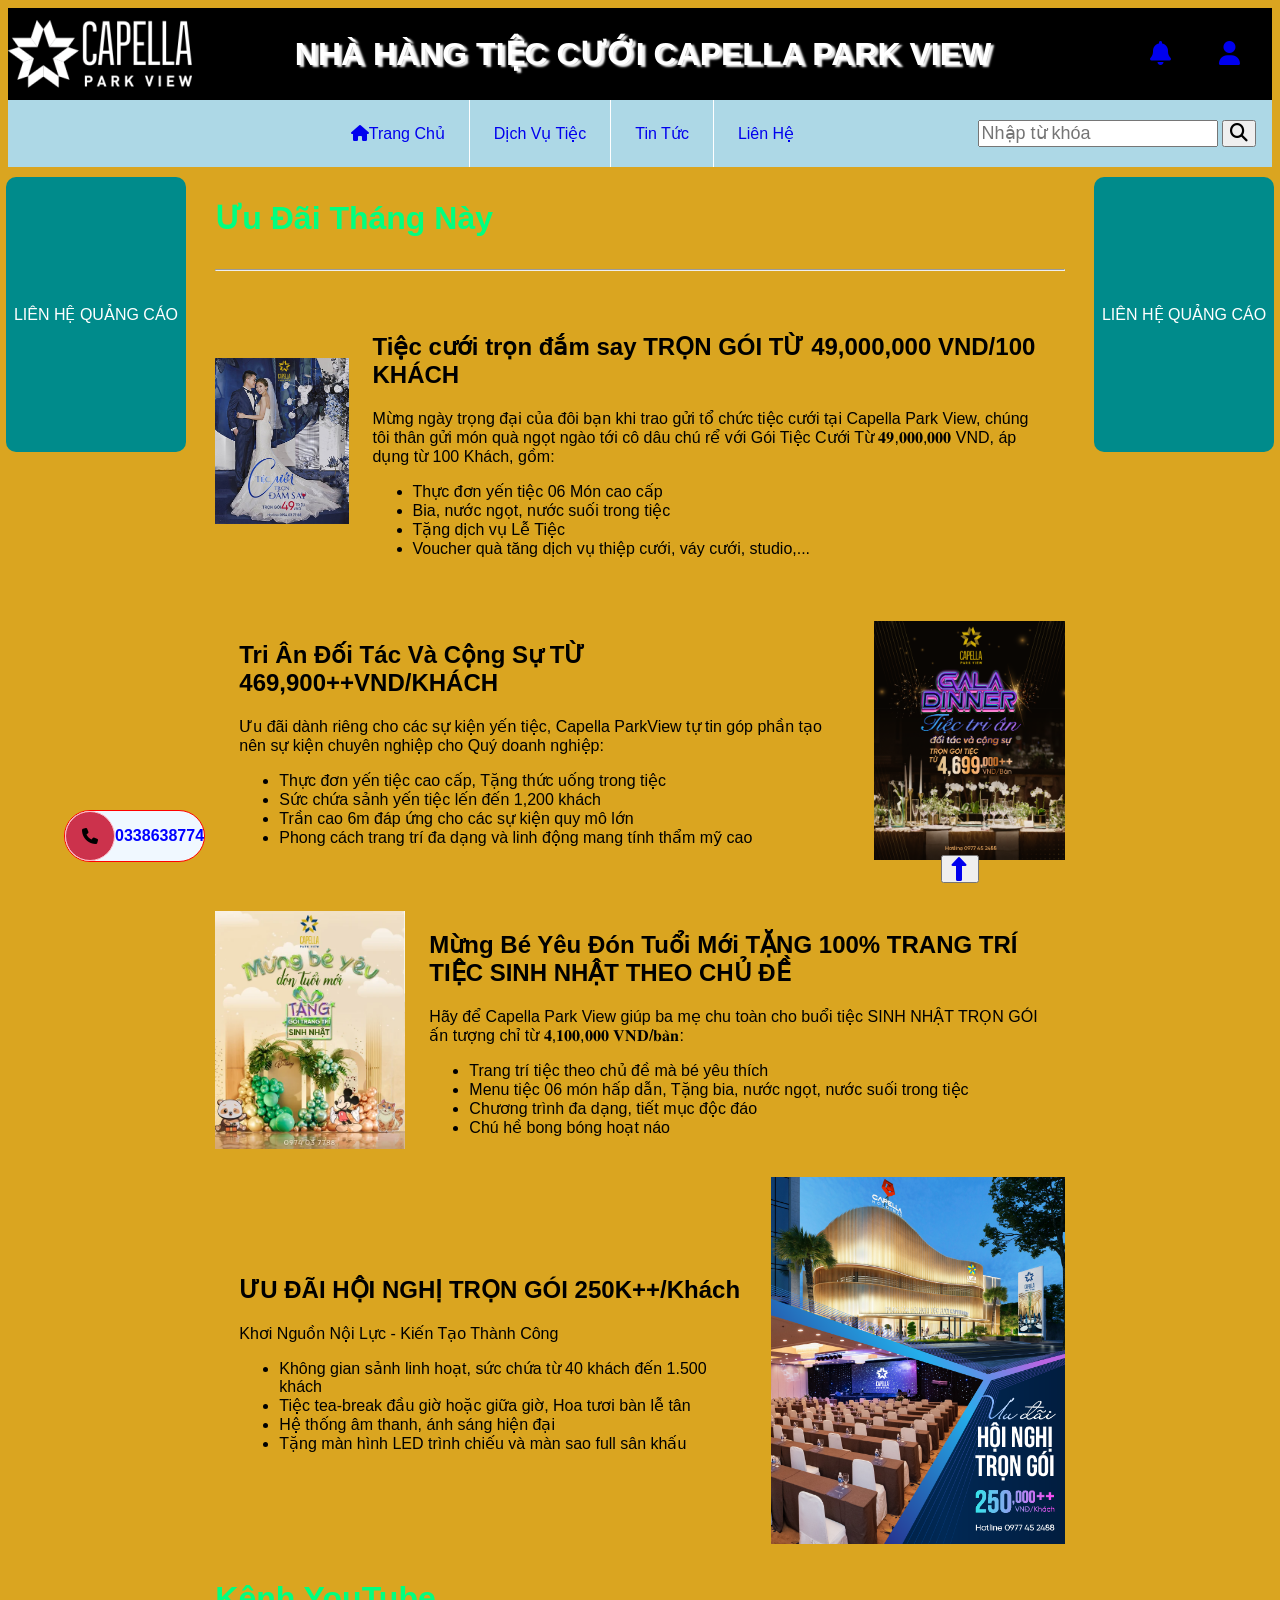
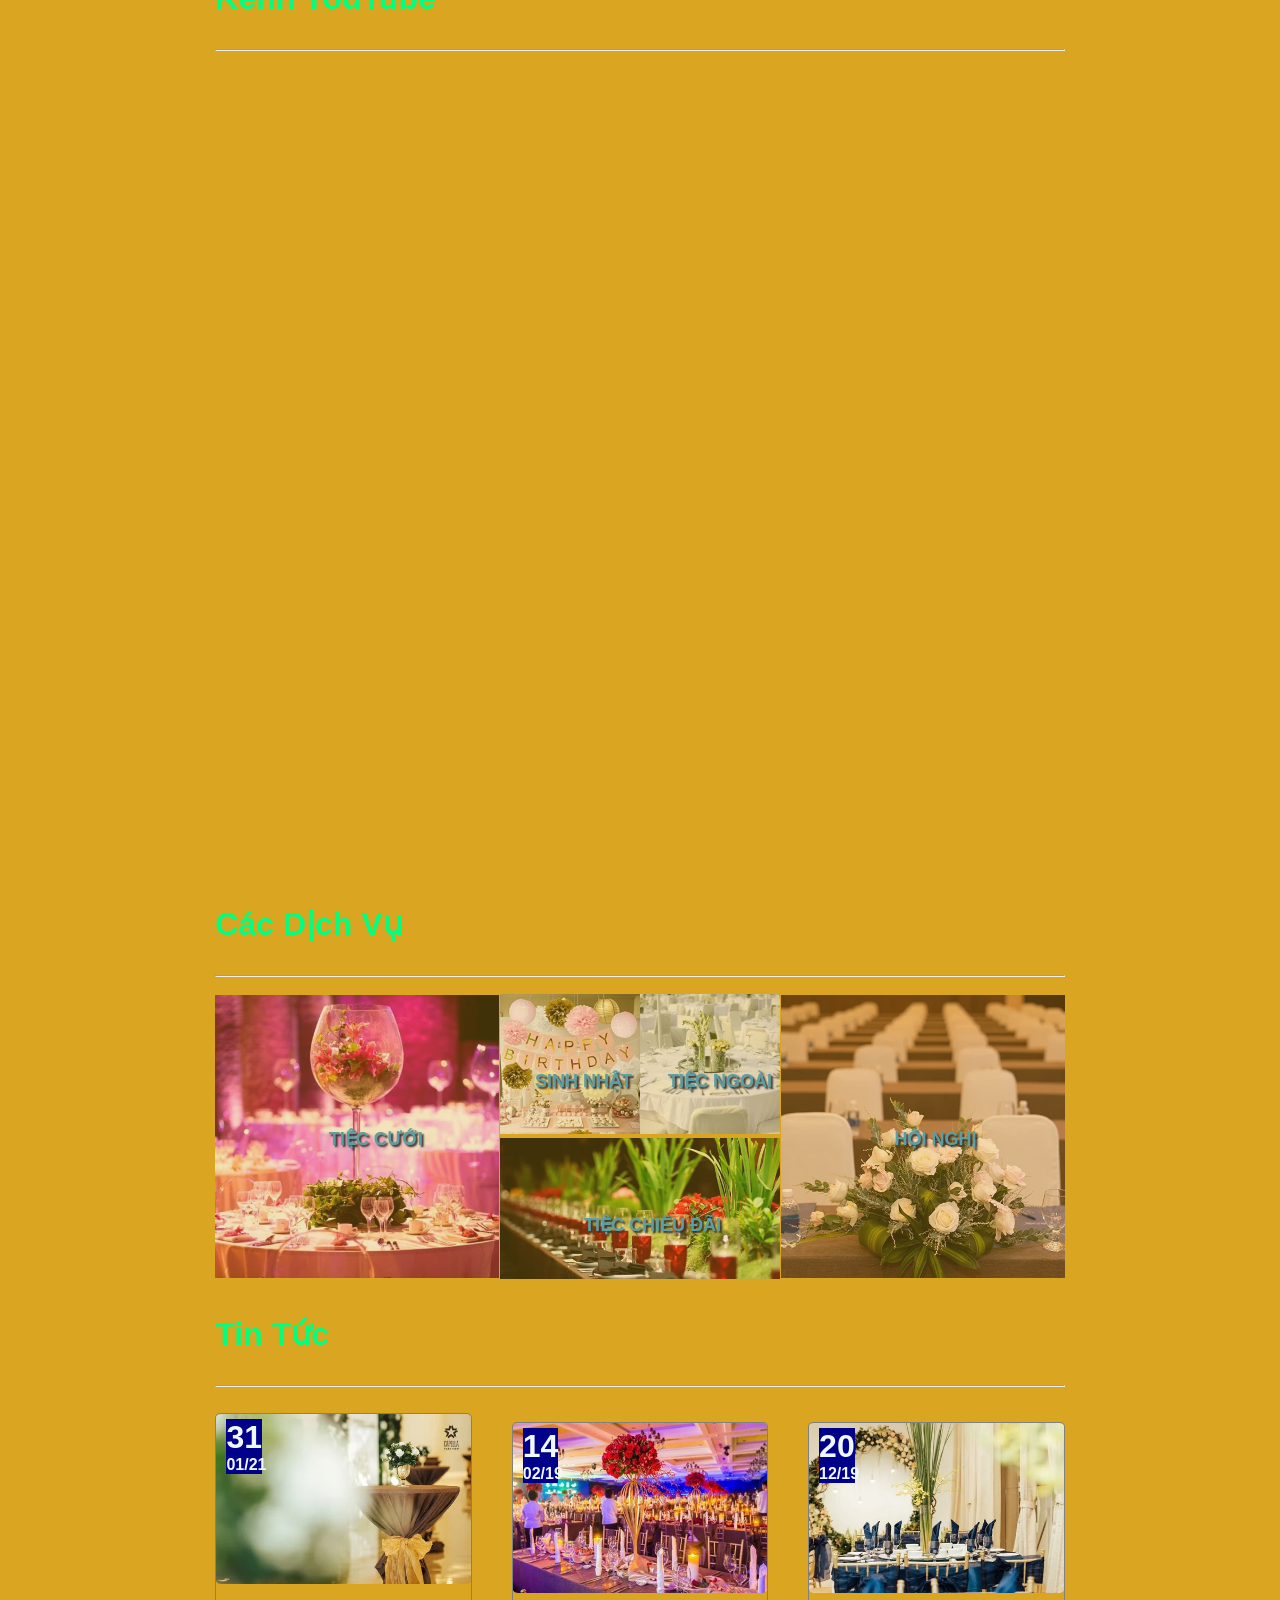
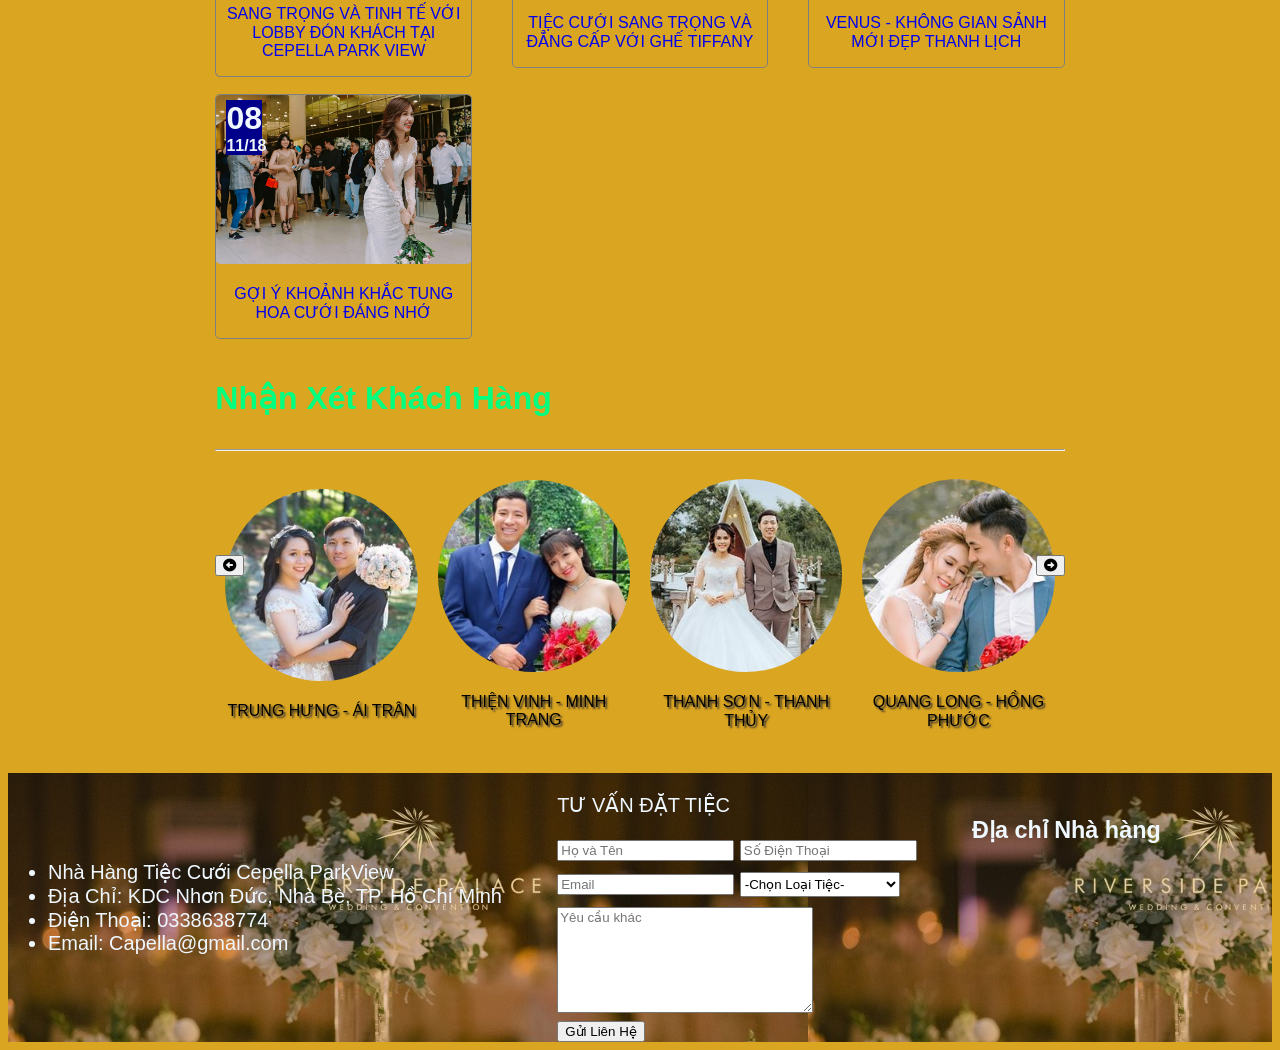
==== index.html @ 5f0cc24d "Hoan Thien 80% trang chu" ====
<!DOCTYPE html>
<html lang="en">
<head>
    <meta charset="UTF-8">
    <meta name="viewport" content="width=device-width, initial-scale=1.0">
    <meta name="description" content="Website Nhà Hàng tiệc cưới"/>
    <meta http-equiv="refresh" content="1800" />
    <title>Nhà Hàng Tiệc Cưới Capella Park View</title>
    <link href="image/demo/logo.webp" rel="shortcut icon"/>
    <link rel="stylesheet" href="https://cdnjs.cloudflare.com/ajax/libs/font-awesome/6.6.0/css/all.min.css">
    <link rel="stylesheet" href="css/style_index.css">
    <link rel="stylesheet" href="css/style_public.css">
    <script src="js/script_index.js"></script>
</head>
<body style="background-color: goldenrod;">
    <header id="header" class="flex header">
        <img src="image/demo/logo.webp" alt="Logo">
        <h1 class="subject">Nhà hàng tiệc cưới Capella Park View</h1>
        <ul class="flex">
                <li class="notices"><a href="#"><i class="fa-solid fa-bell"></i></a>
                    <ul class="notice">
                        <li><span style="color: gold">Trần Hải Yến</span> vừa phản hồi bình luận của bạn</li>
                        <li>Đơn đặt bàn<span style="color: gold"> #2024</span> của bạn đã được xử lí</li>
                    </ul>
                </li>
                <li class="user"><a href="#"><i class="fa-solid fa-user"></i></a>
                    <ul class="userDetail">
                        <li><span style="color: aqua">Tên người dùng:</span> Nguyễn Mạnh Cường</li>
                        <li><span style="color: aqua">SDT:</span> 0338638774</li>
                        <li><span style="color: aqua">Email:</span> 2051052015cuong@ou.edu.vn</li>
                    </ul>
                </li>
        </ul>
    </header>
    <nav id="nav" class="flex nav">
        <div></div>
        <div></div>
       <ul class="flex menu">
            <li><a href="index.html"><i class="fa-solid fa-house"></i>Trang Chủ</a></li>
            <li class="sub"><a href="Service/TiecCuoi.html">Dịch Vụ Tiệc</a>
                <ul class="menu flex submenu">
                    <li><a href="Service/TiecCongTy.html">Tiệc Công Ty</a></li>
                    <li><a href="Service/TiecCuoi.html">Tiệc Cưới</a></li>
                    <li><a href="Service/TiecNgoai.html">Tiệc Ngoài</a></li>
                    <li><a href="Service/TiecCaNhan.html">Tiệc Cá Nhân</a></li>
                </ul>
            </li>
            <li><a href="blogs.html">Tin Tức</a></li>
            <li><a href="contact.html">Liên Hệ</a></li>
       </ul>
        <div class="search">
            <input id="search" type="search" placeholder="Nhập từ khóa"/>
            <a href="#"><button id="btn_search"><i class="fa-solid fa-magnifying-glass"></i></button></a>
        </div>
    </nav>
    <aside id="aside">
        <div class="ads">
            <div>LIÊN HỆ QUẢNG CÁO</div>
            <div>LIÊN HỆ QUẢNG CÁO</div>
        </div>
    </aside>

    <main id="main" >
        <section>
            <div id="seach_promos" rel="seach_promos" class="title">
                <h3>Ưu Đãi Tháng Này</h3>
                <hr>
            </div>
        </section>
        <section class="content">
            <div id="promo1" class="promo">
                <div class="flex combo 1">
                    <a href="#">
                        <img rel="TiecCuoi_" src="image/demo/intro_ud1_6.jpg" alt="ảnh đại diện">        
                    </a>
                    <div class="description">
                        <h2>Tiệc cưới trọn đắm say TRỌN GÓI TỪ 49,000,000 VND/100 KHÁCH</h2>
                        <p>
                            Mừng ngày trọng đại của đôi bạn khi trao gửi tổ chức tiệc cưới tại Capella Park View, chúng tôi thân gửi món quà ngọt ngào tới cô dâu chú rể với Gói Tiệc Cưới Từ 𝟒𝟗,𝟎𝟎𝟎,𝟎𝟎𝟎 VND, áp dụng từ 100 Khách, gồm:
                        </p>      
                        <ul>
                            <li>Thực đơn yến tiệc 06 Món cao cấp</li>
                            <li>Bia, nước ngọt, nước suối trong tiệc</li>
                            <li>Tặng dịch vụ Lễ Tiệc</li>
                            <li>Voucher quà tăng dịch vụ thiệp cưới, váy cưới, studio,...</li>
                        </ul>
                    </div> 
                </div>

                <div class="flex combo 2">
                    <div class="description">
                        <h2>Tri Ân Đối Tác Và Cộng Sự
                            TỪ 469,900++VND/KHÁCH</h2>
                        <p>
                            Ưu đãi dành riêng cho các sự kiện yến tiệc, Capella ParkView tự tin góp phần tạo nên sự kiện chuyên nghiệp cho Quý doanh nghiệp:
                        </p>      
                        <ul>
                            <li>Thực đơn yến tiệc cao cấp, Tặng thức uống trong tiệc</li>
                            <li>Sức chứa sảnh yến tiệc lến đến 1,200 khách</li>
                            <li>Trần cao 6m đáp ứng cho các sự kiện quy mô lớn</li>
                            <li>Phong cách trang trí đa dạng và linh động mang tính thẩm mỹ cao</li>
                        </ul>
                    </div> 
                    <a href="#">
                        <img rel="Gala_" src="image/demo/gala.webp" alt="Gala">        
                    </a>
                </div>

                <div class="flex combo 3">
                    <a href="#">
                        <img rel="SinhNhat_" src="image/demo/mungBeYeu.webp" alt="Mừng Bé Yêu">        
                    </a>
                    <div class="description">
                        <h2>Mừng Bé Yêu Đón Tuổi Mới
                            TẶNG 100% TRANG TRÍ TIỆC SINH NHẬT THEO CHỦ ĐỀ</h2>
                        <p>
                            Hãy để Capella Park View giúp ba mẹ chu toàn cho buổi tiệc SINH NHẬT TRỌN GÓI ấn tượng chỉ từ 𝟒,𝟏𝟎𝟎,𝟎𝟎𝟎 𝐕𝐍𝐃/𝐛𝐚̀𝐧:
                        </p>      
                        <ul>
                            <li>Trang trí tiệc theo chủ đề mà bé yêu thích</li>
                            <li>Menu tiệc 06 món hấp dẫn, Tặng bia, nước ngọt, nước suối trong tiệc</li>
                            <li>Chương trình đa dạng, tiết mục độc đáo</li>
                            <li>Chú hề bong bóng hoạt náo</li>
                        </ul>
                    </div> 
                </div>

                <div class="flex combo 4">
                    <div class="description">
                        <h2>ƯU ĐÃI HỘI NGHỊ TRỌN GÓI
                            250K++/Khách</h2>
                        <p>
                            Khơi Nguồn Nội Lực - Kiến Tạo Thành Công
                        </p>      
                        <ul>
                            <li>Không gian sảnh linh hoạt, sức chứa từ 40 khách đến 1.500 khách</li>
                            <li>Tiệc tea-break đầu giờ hoặc giữa giờ, Hoa tươi bàn lễ tân</li>
                            <li>Hệ thống âm thanh, ánh sáng hiện đại</li>
                            <li>Tặng màn hình LED trình chiếu và màn sao full sân khấu</li>
                        </ul>
                    </div> 
                    <a href="#">
                        <img rel="HoiNghi_" src="image/demo/HoiNghi.webp" alt="Hội Nghị">        
                    </a>
                </div>
            </div>

            <div id="promo2" class="pro_none promos">
                <div class="thumb_pro">
                    <img rel="TiecCuoi_" src="image/demo/intro_ud1_6.jpg" alt="">
                    <img rel="Gala_" src="image/demo/gala.webp" alt="">
                    <img rel="HoiNghi_" src="image/demo/HoiNghi.webp" alt="">
                    <img rel="SinhNhat_" src="image/demo/mungBeYeu.webp" alt="">
                </div>

                <div class="pro_detail">
                    <h2>Tiệc cưới trọn đắm say TRỌN GÓI TỪ 49,000,000 VND/100 KHÁCH</h2>
                    <div class="div_img">
                        <img id="main_thumb" src="image/demo/promos/TiecCuoi_.jpg" alt="">
                    </div>
                    <div>
                        <p>Mừng ngày trọng đại của đôi bạn khi trao gửi tổ chức tiệc cưới tại Capella Park View, chúng tôi thân gửi món quà ngọt ngào tới cô dâu chú rể với Gói Tiệc Cưới Từ 𝟒𝟗,𝟎𝟎𝟎,𝟎𝟎𝟎 VND, áp dụng từ 100 Khách, gồm :</p>
                        <ul>
                            <li>Thực đơn yến tiệc 06 Món cao cấp</li>
                            <li>Bia, nước ngọt, nước suối trong tiệc</li>
                            <li>Tặng màn hình LED suốt tiệc và màn sao sân khấu</li>
                            <li>Tặng dịch vụ Lễ Tiệc</li>
                            <li>Voucher quà tăng dịch vụ thiệp cưới, váy cưới, studio,...</li>
                        </ul>
                    </div>
                    
                    <div class="thumb_thumb">
                        <img src="image/demo/promos/TiecCuoi_1.jpg" alt="">
                        <img src="image/demo/promos/TiecCuoi_2.jpg" alt="">
                        <img src="image/demo/promos/TiecCuoi_3.webp" alt="">
                    </div>

                    <div>
                        <p>
                            Đừng ngần ngại liên hệ với chúng tôi qua hotline 0974 03 7788 ngay hôm nay để được chúng tôi chăm chút cho từng chi tiết trong ngày viên mãn của đôi bạn nhé!
                        </p>
                    </div>
                        <h3 id="promos_close" class="close">X</h3>
                    </div>
            </div>
        </section>


        <section>
            <div id="search_Youtube" class="title">
                <h3>Kênh YouTube</h3>
                <hr>
            </div>
        </section>
        <section class="youtube">
            <div>
                <iframe width="100%" height="800rem" src="https://www.youtube.com/embed/TjJ2NdmCPCc?si=HZNY1ymx7XvZ421T" title="YouTube video player" frameborder="0" allow="accelerometer; autoplay; clipboard-write; encrypted-media; gyroscope; picture-in-picture; web-share" referrerpolicy="strict-origin-when-cross-origin" allowfullscreen></iframe>
            </div>
        </section>

        <section>
            <div id="search_Service" class="title">
                <h3>Các Dịch Vụ</h3>
                <hr>
            </div>
        </section>
        <section class="services flex">
            <div class="service">
                <a href="Service/TiecCuoi.html" target="_blank">
                    <img src="image/demo/banner_TiecCuoi.webp" alt="Tiệc Cưới">
                </a>
                <p>Tiệc Cưới</p>
            </div>

            <div class="serviceCenter">
                <div class="svCTTop flex">
                    <div class="service svCTLeft">
                        <a href="Service/TiecCaNhan.html" target="_blank">
                            <img src="image/demo/banner_SinhNhat.jpg" alt="Sinh Nhật">
                        </a>
                        <p>Sinh Nhật</p>
                    </div>
                    <div class="service svCTRight">
                        <a href="Service/TiecNgoai.html" target="_blank">
                            <img src="image/demo/banner_TiecNgoai_gal3.webp" alt="Tiệc Ngoài">
                        </a>
                        <p>Tiệc Ngoài</p>
                    </div>
                </div>
                <div class="service svCTBottom">
                    <a href="Service/TiecNgoai.html" target="_blank">
                        <img src="image/demo/banner_TiecChieuDai_gal4.webp" alt="Tiệc Cưới">
                    </a>
                    <p >Tiệc Chiêu Đãi</p>
                </div>
            </div>

            <div class="service">
                <a href="Service/TiecCongTy.html" target="_blank">
                    <img src="image/demo/banner_HoiNghi_gal5.webp" alt="Tiệc Cưới">
                </a>
                <p>Hội Nghị</p>
            </div>

        </section>

        <section>
            <div id="search_blogs" class="title">
                <h3>Tin Tức</h3>
                <hr>
            </div>
        </section>
        <section class="blogs flex">
            <div class="news">
                <div class="new">
                    <img src="image/demo/blogs/blog_1.webp" alt="Tin Tức">
                </div>
                <p> <a href="#"> Sang trọng và tinh tế với Lobby đón khách tại Cepella Park View </a></p>
                <div class="day">
                    <h2>31</h2>
                    <h4>01/21</h4>
                </div>
            </div>

            <div class="news">
                <div class="new">
                    <img src="image/demo/blogs/blog_3.jpg" alt="Tin Tức">
                </div>
                <p><a href="#">Tiệc cưới sang trọng và đẳng cấp với ghế Tiffany</a></p>
                <div class="day">
                    <h2>14</h2>
                    <h4>02/19</h4>
                </div>
            </div>

            <div class="news">
                <div class="new">
                    <img src="image/demo/blogs/blog_2.webp" alt="Tin Tức">
                </div>
                <p><a href="#">Venus - Không gian sảnh mới đẹp thanh lịch </a></p>
                <div class="day">
                    <h2>20</h2>
                    <h4>12/19</h4>
                </div>
            </div>

            <div class="news">
                <div class="new">
                    <img src="image/demo/blogs/blog_4.webp" alt="Tin Tức">
                </div>
                <p><a href="#">Gợi ý khoảnh khắc tung hoa cưới đáng nhớ</a></p>
                <div class="day">
                    <h2>08</h2>
                    <h4>11/18</h4>
                </div>
            </div>
        </section>

        <section>
            <div id="search_comment" class="title">
                <h3>Nhận Xét Khách Hàng</h3>
                <hr>
            </div>

            <div class="detail_comment pro_none">
                <div></div>
                <div>
                    <img id="img_comment_main" src="image/demo/BinhLuan_KhachHang/comment_trunghung_aitran.webp" alt="Hình ảnh">
                </div>
                <div style="position: relative;">
                    <h3 id="comment_close" class="comment_close">X</h3>
                </div>
            </div>
        </section>

        <section class="comments">
            <div class="customers flex">

                <div class="customer">
                    <div>
                        <img rel="trunghung_aitran" src="image/demo/BinhLuan_KhachHang/TrungHung_AiTran_350_2_medium.jpg" alt="TrungHung_AiTran">
                        <p class="hus_wife">TRUNG HƯNG - ÁI TRÂN</p>
                    </div>
                </div>

                <div class="customer">
                    <div>
                        <img rel="thienvinh_minhtrang" src="image/demo/BinhLuan_KhachHang/ThienVinh_MinhTrang_350_1_medium.jpg" alt="TrungHung_AiTran">
                        <p class="hus_wife">Thiện Vinh - Minh Trang</p>
                    </div>
                </div>

                <div class="customer">
                    <div>
                        <img rel="thanhson_thanhthuy" src="image/demo/BinhLuan_KhachHang/thanh_son_-_thanh_thuy_300_300__medium.jpg" alt="TrungHung_AiTran">
                        <p class="hus_wife">Thanh Sơn - Thanh Thủy</p>
                    </div>
                </div>

                <div class="customer">
                    <div>
                        <img rel="quanglong_hongphuoc" src="image/demo/BinhLuan_KhachHang/QuangLong_HongPhuoc_350x350_medium.jpg" alt="TrungHung_AiTran">
                        <p class="hus_wife">Quang Long - Hồng Phước</p>
                    </div>
                </div>

                <div class="customer">
                    <div>
                        <img rel="khacthong_baochau" src="image/demo/BinhLuan_KhachHang/khac_thong_-_bao_chau_medium.jpg" alt="TrungHung_AiTran">
                        <p class="hus_wife">Khắc Thông - Bảo Châu</p>
                    </div>
                </div>

                <div class="customer">
                    <div>
                        <img rel="hoangthong_ngocphung" src="image/demo/BinhLuan_KhachHang/ho_ng_th_ng_-_ng_c_ph_ng_medium.jpg" alt="TrungHung_AiTran">
                        <p class="hus_wife">Hoàng Thông - Ngọc Phụng</p>
                    </div>
                </div>

                <div class="customer">
                    <div>
                        <img rel="trunghung_aitran" src="image/demo/BinhLuan_KhachHang/TrungHung_AiTran_350_2_medium.jpg" alt="TrungHung_AiTran">
                        <p class="hus_wife">TRUNG HƯNG - ÁI TRÂN</p>
                    </div>
                </div>

               

               <div class="next_comment">
                    <div><button><i class="fa-solid fa-circle-left"></i></button></div>
                    <div><button><i class="fa-solid fa-circle-right"></i></button></div>
               </div>
            
            </div>
            
        </section>

        <section class="fix">
            <div class="phone">
                <i id="fa_phone" class="fa-solid fa-phone"></i> 
                <div id="phoneNumber" class="">0338638774</div>     
            </div>

            <div class="back">
                <button>
                    <a href="#header">
                        <i class="fa-solid fa-up-long" style="font-size: 1.5rem"></i>
                    </a>
                </button>
            </div>
        </section>
        
    </main>

    <footer id="footer" class="flex">
        <ul >
            <li>Nhà Hàng Tiệc Cưới Cepella ParkView</li>
            <li>Địa Chỉ: KDC Nhơn Đức, Nhà Bè, TP. Hồ Chí Minh</li>
            <li>Điện Thoại: 0338638774</li>
            <li>Email: Capella@gmail.com</li>
        </ul>
        <div >
            <p>TƯ VẤN ĐẶT TIỆC</p>
            <div class="input">
                <input  type="text" placeholder="Họ và Tên">
                <input  type="text" placeholder="Số Điện Thoại">
            </div>
            <div class="input">
                <input  type="text" placeholder="Email">
                <select id="select">
                    <option>-Chọn Loại Tiệc-</option>
                    <option>Tiệc Cưới</option>
                    <option>Tiệc Công Ty</option>
                    <option>Tiệc Ngoài Trời</option>
                    <option>Dịch Vụ Khác</option>
                </select>
            </div>
            <div>
                <textarea name="" id="" placeholder="Yêu cầu khác"></textarea>
            </div>
            
            <button>Gửi Liên Hệ</button>
        </div>
        <div >
            <h3 style="height: 20%;">Địa chỉ Nhà hàng</h3>
            <iframe width="90%" height="80%" src="https://www.google.com/maps/embed?pb=!1m14!1m8!1m3!1d15677.82484184881!2d106.6902291!3d10.7763284!3m2!1i1024!2i768!4f13.1!3m3!1m2!1s0x31752f3ae35e3725%3A0x20c5174a47f97be3!2zVHLGsOG7nW5nIMSQ4bqhaSBo4buNYyBN4bufIFRQLkhDTSAtIEPGoSBz4bufIDE!5e0!3m2!1svi!2s!4v1722791358922!5m2!1svi!2s"  style="border:0;" allowfullscreen="" loading="lazy" referrerpolicy="no-referrer-when-downgrade"></iframe>
        </div>
    </footer>
</body>
</html>
---- css/style_index.css ----
/*Trang Index*/

/*Tiêu Đề search title*/
.title>h3{
    color: springgreen;
    font-size: 2rem;
}
/*aside*/
.ads>div{
    width: 14%;
    background-color: darkcyan;
    color: white;
    text-align: center;
    padding: 8rem 0; /*để cho nó dọc*/
    border-radius: var(--x);
    margin-top: var(--x);
    position: fixed;
    animation-name: doiMau;
    animation-duration: 2s;
    animation-iteration-count: infinite;
}
.ads>div:first-child{
    left: 0.5%;
}

.ads>div:last-child{
    right: 0.5%;
}

@keyframes doiMau{
    from {background-color: darkcyan;}
    to {background-color: black;}
}

/*main*/
main{
    width: 70%;
    margin: var(--x) auto; /*căn giữa*/
}

section{
    margin: 2%;
}

/*section content*/
.combo>a{
    width: 35%;
    overflow: hidden;
}


.combo>a>img{
    width: 100%;
}

.combo>a>img:hover{
    transform: scale(1.3,1.3);
}

.description{
    padding: 1.5rem;
}

.pro_none{
    display: none !important;
}


.promos{
    display: flex;
    justify-content: space-between;
    padding: 0;
    margin: 0;
}
.thumb_pro{
    width: 20%;
    margin-top: 1%;
    overflow: hidden;
}
.thumb_pro img{
    width: 100%;
}
.thumb_pro img:hover{
    transform: scale(1.3,0.9);
}

.div_img{
    overflow: hidden;
}
.pro_detail{
    width: 70%;
    position: relative;
}
.pro_detail img{
    margin-left: 15%;
}
.pro_detail>h2{
    padding: 0;
    margin: 0;
}
.pro_detail img{
    width: 70%;
}
.pro_detail img:hover{
    transform: scale(1.3,1.3);
    overflow: hidden;
}

.close{
    border: 1px solid black;
    background-color: gray;
    width: 5%;
    font-weight: bolder;
    text-align: center;
    position: absolute;
    right: 5%;
    top: 2%;
}
.close:hover{
    background-color: aqua;
    color: white;
}
/*section service*/
.service{
    position: relative;
    width: 33.4%;
    padding: 0;
    margin: 0;
}
.service>a{
    margin: 0;
}

.service>a>img{
    width: 100%;
    z-index: 1;
    opacity: 0.7;
}
.service>a>img:hover{
    opacity: 1;
}
.service>p{
    text-transform: uppercase;
    font-size: large;
    font-weight: bolder;
    color: cadetblue;
    position: absolute;
    text-shadow: 2px 2px 2px rgb(51, 47, 47);
    z-index: 2;
    top: 40%;
    left: 40%;
}
.serviceCenter{
    width: 33%;
    margin: 0;
}
.svCTTop{
    justify-content: initial;
}
.svCTLeft{
    width: 50%;
}
.svCTLeft>p{
    left: 25%;
}
.svCTRight{
    width: 50%;
}
.svCTRight>p{
    left: 20%;
}
.svCTBottom{
    width: 100%;
}
.svCTBottom>p{
    left: 30%;
}

/*section blogs*/
.blogs{
    flex-wrap: wrap;
}
.news{
    width: 30%;
    padding: 0;
    margin: 1% 0;
    border: 1px solid gray;
    border-radius: 2%;
    position: relative;
}
.new{
    overflow: hidden;
}
.new img{
    width: 100%;
    border-radius: 2%;
}
.new img:hover{
    transform: scale(1.3,1.3);
}

.news p{
    text-transform: uppercase;
    color: rgb(20, 165, 217);
    text-align: center;
}

.news a{
    text-decoration: none;
}

.day{
    background-color: darkblue;
    width: 14%;
    color: aliceblue;
    position: absolute;
    top: 2%;
    left: 4%;
    text-align: center;
}
.day>h2{
    font-size: 2rem;
    padding: 0;
    margin: 0;
}
.day>h4{
    font-size: 1rem;
    padding: 0;
    margin: 0;
}

/*section comments*/
.comments{
    position: relative;
}

.customers{
    flex-wrap: wrap;
    justify-content: initial;
}
.customer{
    padding: var(--x);
    width: 25%;
    box-sizing: border-box;
}

.customer>div{
    text-align: center;
}
.customer img{
    width: 100%;
    border-radius: 50%;
}

.hus_wife{
    text-transform: uppercase;
    color: black;
    text-shadow: 2px 2px 2px rgb(51, 47, 47);
}

.detail_comment{
    display: flex;
    justify-content: center;
}
.detail_comment>div:first-child,.detail_comment>div:last-child{
    width: 30%;
}
.comment_close{
    border: 1px solid black;
    background-color: gray;
    width: 10%;
    font-weight: bolder;
    text-align: center;
    position: absolute;
}
.comment_close:hover{
    background-color: aqua;
    color: white;
}

.detail_comment img{
    width: 100%;
}

.next_comment>div:first-child{
    position: absolute;
    top: 30%;
    left: 0;
}
.next_comment>div:last-child{
    position: absolute;
    top: 30%;
    right: 0;
}
/*section fix*/
.phone{
    padding: 0;
    background-color: aliceblue;
    margin: 0;
    border: 1px solid red;
    border-radius: 30px;
    display: flex;
    align-items: center;
    top: 90%;
    left: 5%;
    position: fixed;
}
.phone>i{
    background-color: rgb(204, 50, 76);
    padding: 1rem;
    border: 1px solid pink;
    border-radius: 50%;
}
.phone>div{
    width: 80%;
    font-weight: bold;
    margin:0;
    color: blue;
}

.back{
    top: 95%;
    right: 25%;
    position: fixed;
}
.back>button{
    padding: 0.5% 50%;
    transition: 0.5s;
}

.opacity{
    opacity: 1 !important;
    z-index: 10;
}
---- css/style_public.css ----
/*Gom header nav footer*/
*{
    font-family: 'Segoe UI', Tahoma, Geneva, Verdana, sans-serif;
}
.flex{
    display: flex;
    align-items: center;
    justify-content: space-between;
}
:root{
    --x: 10px;
}

/*header*/
.header{
    background-color: black;
    color: white;
}

h1.subject{
    text-transform: uppercase;
    text-shadow: 3px 2px 2px whitesmoke;
}
.header>ul>li{
    list-style-type: none;
    padding: var(--x);
    padding: 1rem;
    font-size: 1.5rem;
    margin-right: 1rem;
}
.header>ul>li:hover{
    background-color: darkgray;
}

.notice{
    list-style-type: square;
    display: none;  
    margin-top: 1%; 
}
.notice::after{
    content: "";
    border-width: 10px;
    border-style: solid;
    border-color:  transparent transparent black transparent ;
    position: absolute;
    right: 18%;
    bottom: 100%;
}

.notices:hover .notice{
    display: block;
    background-color: black;
    position: absolute;
    right: 1%;
}

.userDetail{
    list-style-type: circle;
    display: none;  
    margin-top: 1%;
}

.userDetail::after{
    content: "";
    border-width: 10px;
    border-style: solid;
    border-color:  transparent transparent black transparent ;
    position: absolute;
    right: 5%;
    bottom: 100%;
}

.user:hover .userDetail{
    display: block;
    background-color: black;
    position: absolute;
    right: 1%;
}
/*nav*/
nav{
    background-color: lightblue;
}
ul.menu{
    list-style-type: none;
    padding: 0;
    margin: 0;
}

ul.menu>li{
    border-right: 1px solid white;
    
}

ul.menu>li:last-child{
    border: none;
}

ul.menu>li>a{
    text-decoration: none;
    display: block;
    padding: 1.5rem;
    
}
ul.menu>li>a:hover{
    background-color: darkblue;
    color: white;
}

.submenu{
    display: none !important;
}

.submenu::after{
    content: "";
    border-width: 10px;
    border-style: solid;
    border-color:  transparent transparent lightblue transparent ;
    position: absolute;
    left: 20%;
    bottom: 100%;
}

.sub:hover .submenu{
    position: absolute;
    background-color: lightblue;
    z-index: 2;
    display: flex !important;
}

.search{
    margin-right: 1rem;
    margin-left: 0;
}
.search>input{
    font-size: large;
}
.search button{
    font-size: large;
}


/*footer*/
footer{
    background: url(../image/demo/bgFooter.jpeg);
    font-size: 20px;
    color: aliceblue;
}

.input{
    margin-bottom: var(--x);
}

textarea{
    width: 250px;
    height: 100px;
}

#select{
    width: 160px;
    height: 25px;
}


/*dùng cho js gọi*/
.nav{
    position: fixed;
    top: 0%;
    width: 100%;
    z-index: 3;
}
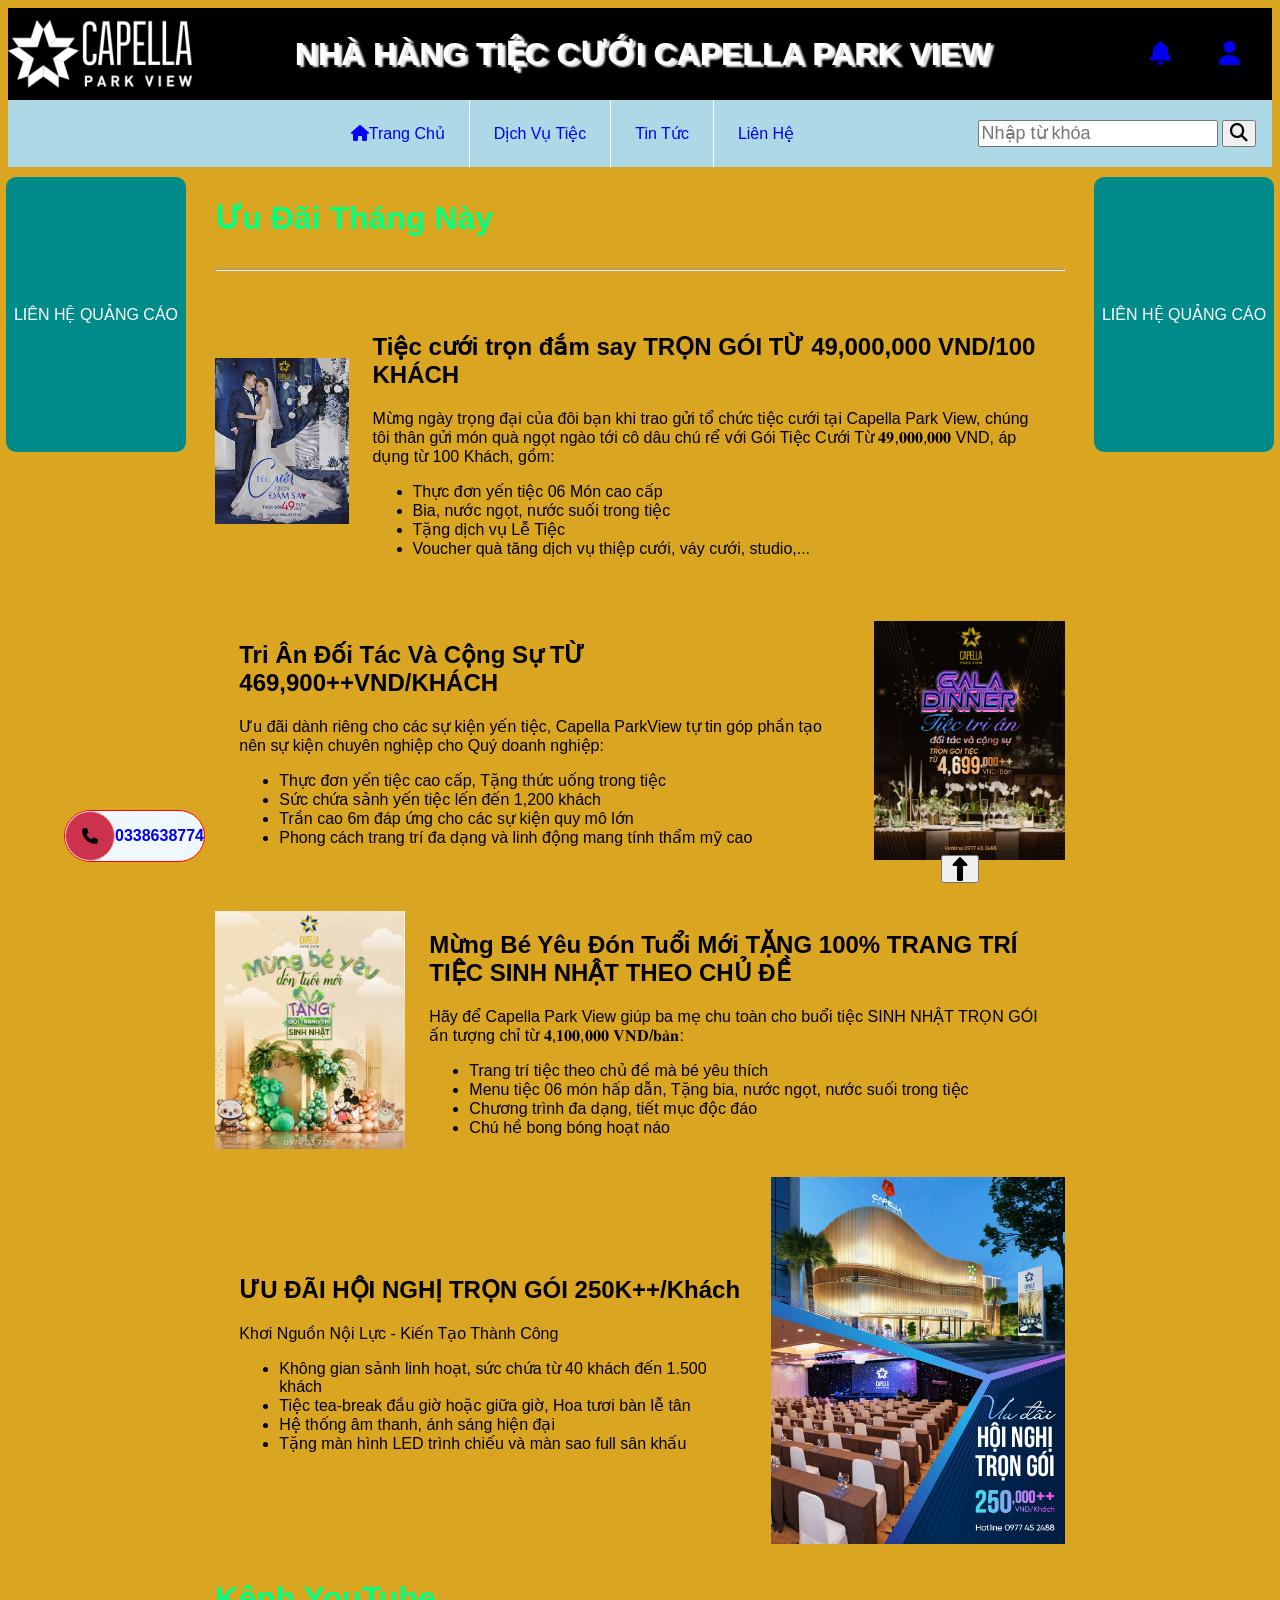
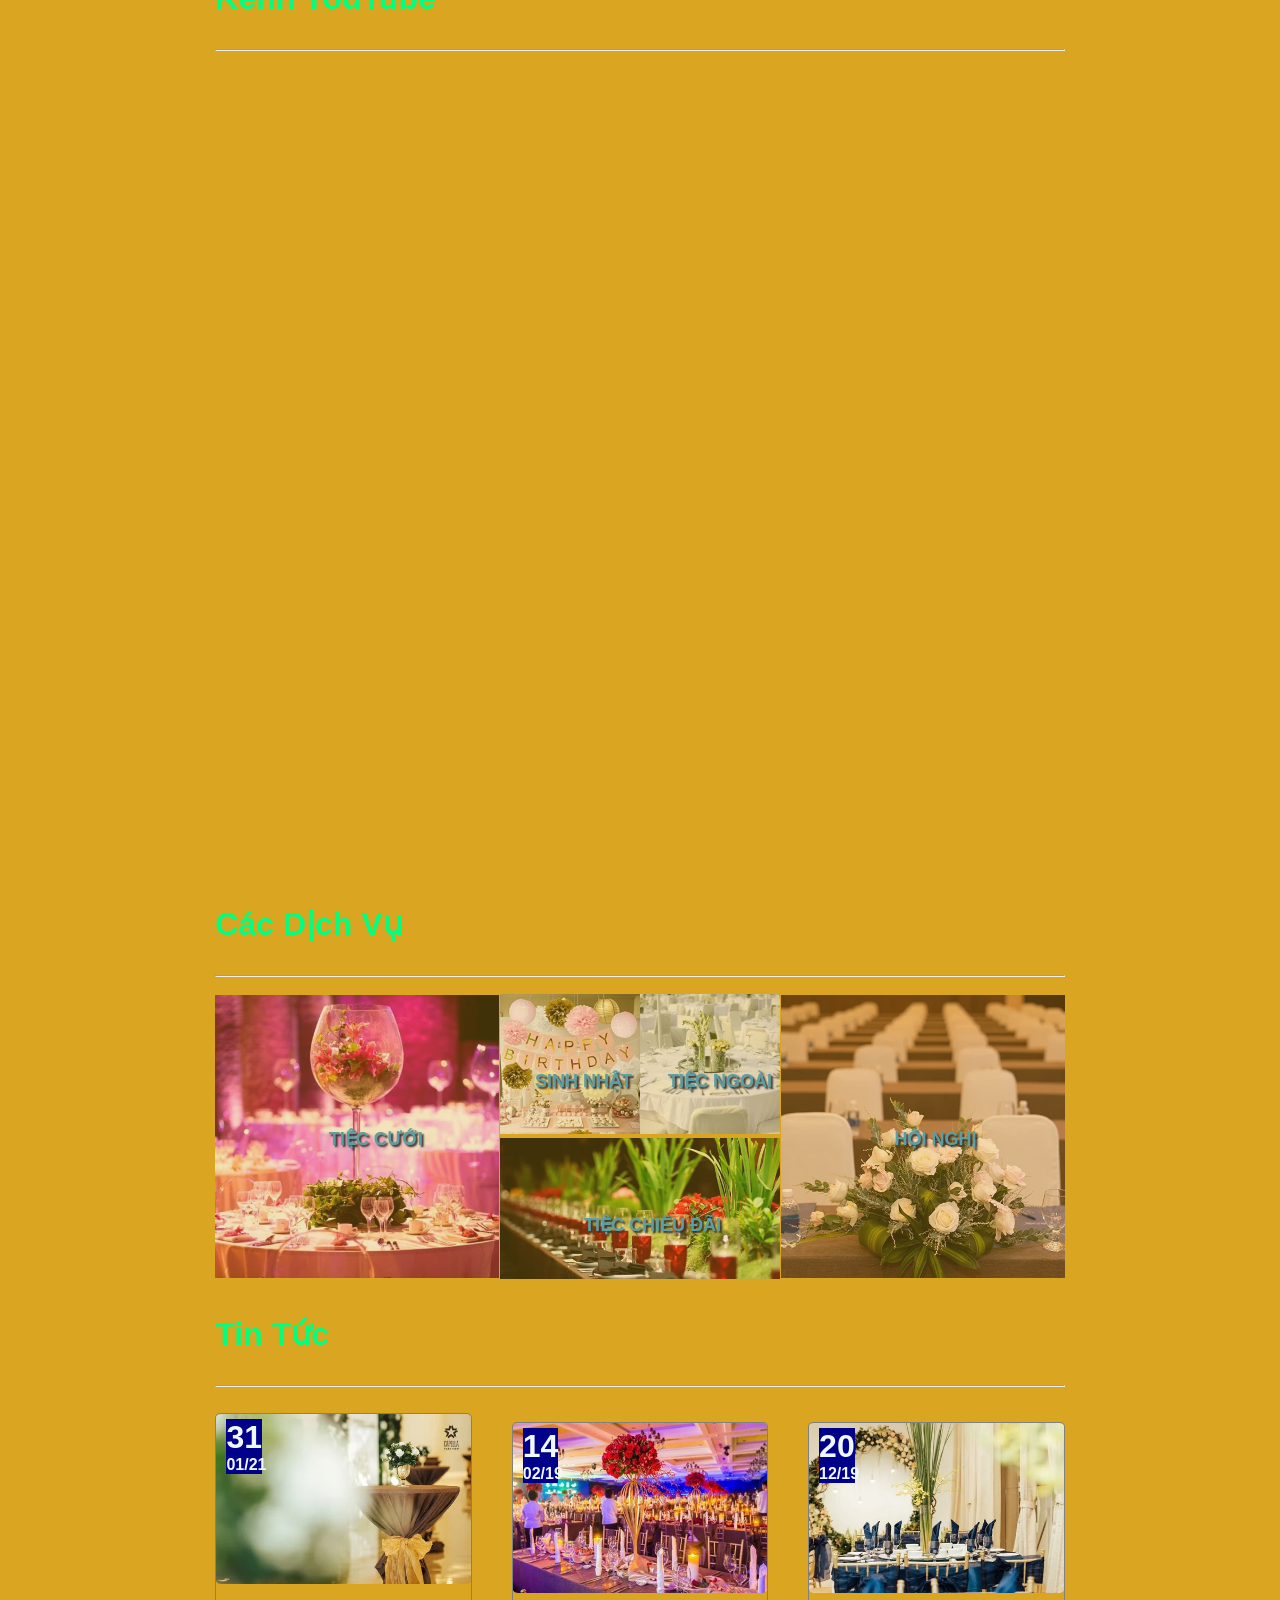
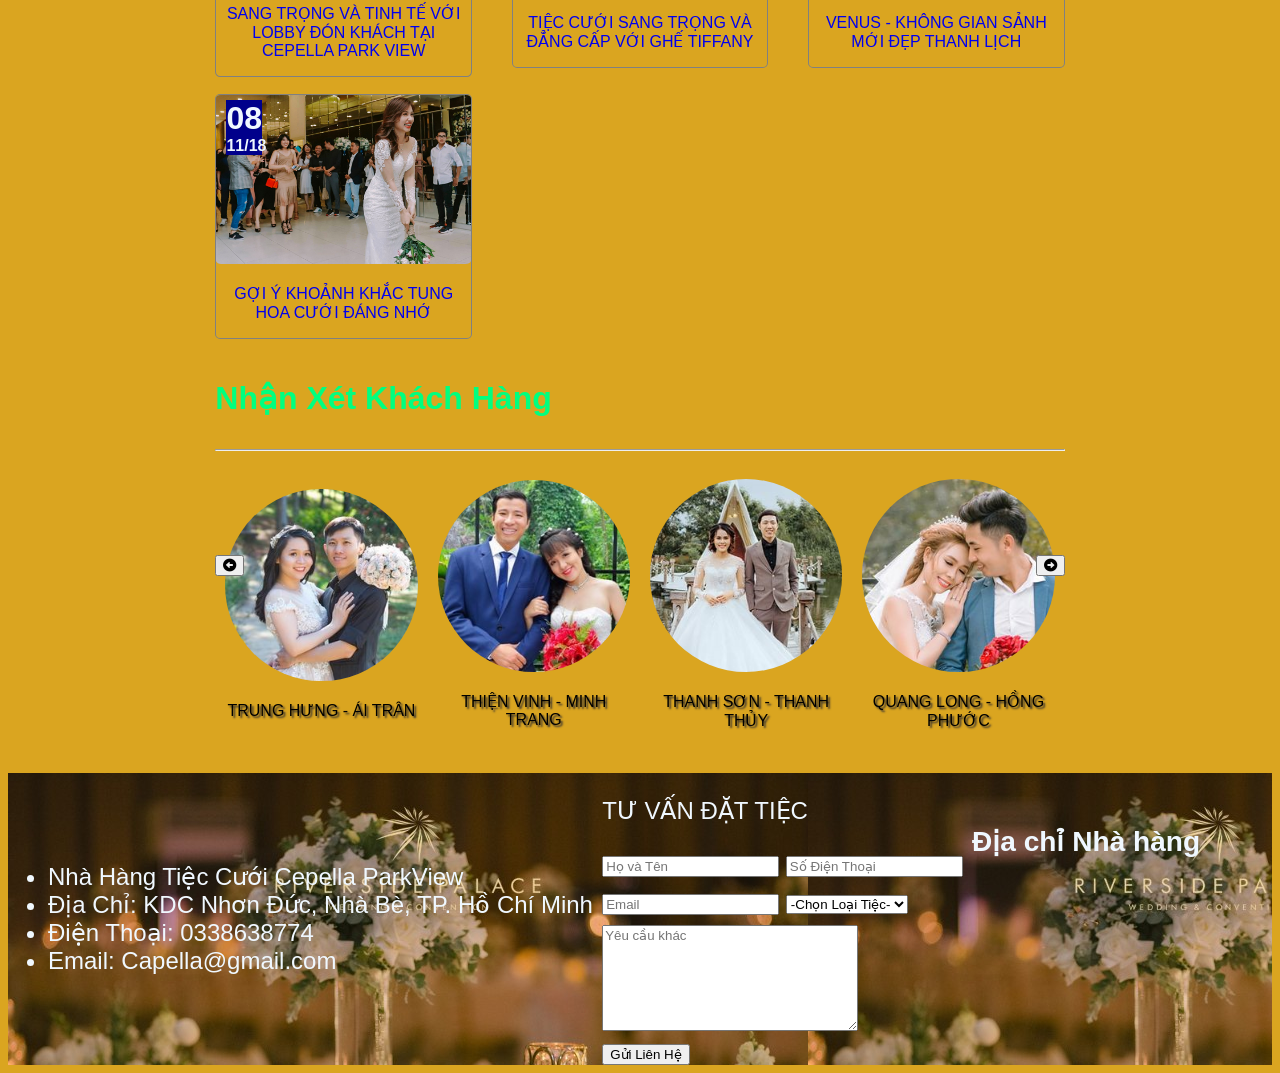
==== commit 64ef1841: "xu lí tư vấn" ====
--- a/index.html
+++ b/index.html
@@ -377,55 +377,99 @@
         </section>
 
         <section class="fix">
-            <div class="phone">
+            
+            <div class="phone" title="Click để gọi điện tư vấn ngay!">
                 <i id="fa_phone" class="fa-solid fa-phone"></i> 
-                <div id="phoneNumber" class="">0338638774</div>     
-            </div>
-
+                <div id="phoneNumber" class=""><a href="tel:0338638774">0338638774</a></div>     
+            </div>
+        
             <div class="back">
                 <button>
-                    <a href="#header">
+                    <a >
                         <i class="fa-solid fa-up-long" style="font-size: 1.5rem"></i>
                     </a>
                 </button>
             </div>
         </section>
+
+    </main>
+
+    <footer id="footer">
+        <form action="" class="form_confirm pro_none">
+            <div></div>
+            <div class="form_main">
+                <h2>Thông Tin Liên Hệ</h2>
+                <table>
+                    <tr>
+                        <td class="name_object">Họ Tên:</td>
+                        <td id="name_cus_info" class="name_info">Nguyễn Mạnh Cường</td>
+                    </tr>
+                    <tr>
+                        <td class="name_object">Số Điện Thoại:</td>
+                        <td id="phone_cus_info" class="name_info">0338638774</td>
+                    </tr>
+                    <tr>
+                        <td class="name_object">Email:</td>
+                        <td id="email_cus_info" class="name_info">2051052015cuong@ou.edu.vn</td>
+                    </tr>
+                    <tr>
+                        <td class="name_object">Loại Tiệc:</td>
+                        <td id="type_cus_info" class="name_info">Tiệc Cưới</td>
+                    </tr>
+                    <tr>
+                        <td class="name_object">Yêu Cầu:</td>
+                        <td id="request_cus_info" class="name_info"><textarea >Muốn tổ chức lúc sáng và thuê vũ công ca nhạc, hỗ trợ ánh sáng đèn sân khấu</textarea>
+                        </td>
+                    </tr>
+                </table>
+                <p>Chúng tôi sẽ liên hệ bạn sớm nhất. Chúc bạn một ngày tốt lành!</p>
+                <div id="btn_confirm">Xác Nhận</div>
+
+            </div>
+            <div></div>
+        </form>
+
+        <div class="flex bgfooter">
+            <ul >
+                <li>Nhà Hàng Tiệc Cưới Cepella ParkView</li>
+                <li>Địa Chỉ: KDC Nhơn Đức, Nhà Bè, TP. Hồ Chí Minh</li>
+                <li>Điện Thoại: 0338638774</li>
+                <li>Email: Capella@gmail.com</li>
+            </ul>
+            <div >
+                <p>TƯ VẤN ĐẶT TIỆC</p>
+                <div class="input">
+                    <input id="name_cus" type="text" placeholder="Họ và Tên">
+                    <input id="phone_cus" type="text" placeholder="Số Điện Thoại">
+                </div>
+                <div class="input">
+                    <input id="email_cus"  type="text" placeholder="Email">
+                    <select id="type_cus">
+                        <option>-Chọn Loại Tiệc-</option>
+                        <option>Tiệc Cưới</option>
+                        <option>Tiệc Công Ty</option>
+                        <option>Tiệc Ngoài Trời</option>
+                        <option>Dịch Vụ Khác</option>
+                    </select>
+                </div>
+                <div>
+                    <textarea name="" id="request_cus" placeholder="Yêu cầu khác"></textarea>
+                </div>
+
+                <button id="btn_submit">Gửi Liên Hệ</button>
+  
+            </div>
+            <div >
+                <h3 style="height: 20%;">Địa chỉ Nhà hàng</h3>
+                <iframe width="90%" height="80%" src="https://www.google.com/maps/embed?pb=!1m14!1m8!1m3!1d15677.82484184881!2d106.6902291!3d10.7763284!3m2!1i1024!2i768!4f13.1!3m3!1m2!1s0x31752f3ae35e3725%3A0x20c5174a47f97be3!2zVHLGsOG7nW5nIMSQ4bqhaSBo4buNYyBN4bufIFRQLkhDTSAtIEPGoSBz4bufIDE!5e0!3m2!1svi!2s!4v1722791358922!5m2!1svi!2s"  style="border:0;" allowfullscreen="" loading="lazy" referrerpolicy="no-referrer-when-downgrade"></iframe>
+            </div>
+        </div>
+
+
         
-    </main>
-
-    <footer id="footer" class="flex">
-        <ul >
-            <li>Nhà Hàng Tiệc Cưới Cepella ParkView</li>
-            <li>Địa Chỉ: KDC Nhơn Đức, Nhà Bè, TP. Hồ Chí Minh</li>
-            <li>Điện Thoại: 0338638774</li>
-            <li>Email: Capella@gmail.com</li>
-        </ul>
-        <div >
-            <p>TƯ VẤN ĐẶT TIỆC</p>
-            <div class="input">
-                <input  type="text" placeholder="Họ và Tên">
-                <input  type="text" placeholder="Số Điện Thoại">
-            </div>
-            <div class="input">
-                <input  type="text" placeholder="Email">
-                <select id="select">
-                    <option>-Chọn Loại Tiệc-</option>
-                    <option>Tiệc Cưới</option>
-                    <option>Tiệc Công Ty</option>
-                    <option>Tiệc Ngoài Trời</option>
-                    <option>Dịch Vụ Khác</option>
-                </select>
-            </div>
-            <div>
-                <textarea name="" id="" placeholder="Yêu cầu khác"></textarea>
-            </div>
-            
-            <button>Gửi Liên Hệ</button>
-        </div>
-        <div >
-            <h3 style="height: 20%;">Địa chỉ Nhà hàng</h3>
-            <iframe width="90%" height="80%" src="https://www.google.com/maps/embed?pb=!1m14!1m8!1m3!1d15677.82484184881!2d106.6902291!3d10.7763284!3m2!1i1024!2i768!4f13.1!3m3!1m2!1s0x31752f3ae35e3725%3A0x20c5174a47f97be3!2zVHLGsOG7nW5nIMSQ4bqhaSBo4buNYyBN4bufIFRQLkhDTSAtIEPGoSBz4bufIDE!5e0!3m2!1svi!2s!4v1722791358922!5m2!1svi!2s"  style="border:0;" allowfullscreen="" loading="lazy" referrerpolicy="no-referrer-when-downgrade"></iframe>
-        </div>
+       
     </footer>
+
+    
 </body>
 </html>
--- a/css/style_index.css
+++ b/css/style_index.css
@@ -294,7 +294,7 @@
 }
 /*section fix*/
 .phone{
-    padding: 0;
+    padding:0;
     background-color: aliceblue;
     margin: 0;
     border: 1px solid red;
@@ -311,11 +311,13 @@
     border: 1px solid pink;
     border-radius: 50%;
 }
-.phone>div{
-    width: 80%;
+.phone div{
     font-weight: bold;
     margin:0;
     color: blue;
+}
+.phone a{
+    text-decoration: none;
 }
 
 .back{
@@ -328,8 +330,4 @@
     transition: 0.5s;
 }
 
-.opacity{
-    opacity: 1 !important;
-    z-index: 10;
-}
-
+
--- a/css/style_public.css
+++ b/css/style_public.css
@@ -140,9 +140,9 @@
 
 
 /*footer*/
-footer{
-    background: url(../image/demo/bgFooter.jpeg);
-    font-size: 20px;
+.bgfooter{
+    background: url(/image/demo/bgFooter.jpeg);
+    font-size: 1.5rem;
     color: aliceblue;
 }
 
@@ -160,6 +160,63 @@
     height: 25px;
 }
 
+/*from*/
+.form_confirm{
+    border: 1px solid gray;
+    background-color: white;
+    width: 70%;
+    margin: 0 auto;
+    display: flex;
+    padding-bottom: 1%;
+    color: rgb(26, 22, 22);
+    font-size: 1.5rem;
+}
+.form_confirm>div:first-child,.form_confirm>div:last-child {
+    width: 15%;
+}
+
+
+.form_confirm textarea{
+    font-size: 1.5rem;
+    align-items: center;
+    width: 100%;
+    border: none;
+}
+
+.form_main{
+    width: 100%;
+    position: relative;
+}
+.form_main>h2{
+    text-align: center;
+    color: blueviolet;
+}
+.name_object{
+    font-weight: bold;
+    padding: 1rem;
+    border: 1px solid gray;
+}
+.name_info{
+    padding: 1rem;
+    border: 1px solid gray;
+    left: 30%;
+    width: 80%;
+}
+
+.form_main>p{
+    font-weight: bold;
+    color: brown;
+}
+.form_main #btn_confirm{
+    border: 1px solid black;
+    padding: 0;
+    background-color: gray;
+    font-size: large;
+    font-weight: bold;
+    width: 10%;
+    text-align: center;
+    margin-left: auto;
+}
 
 /*dùng cho js gọi*/
 .nav{
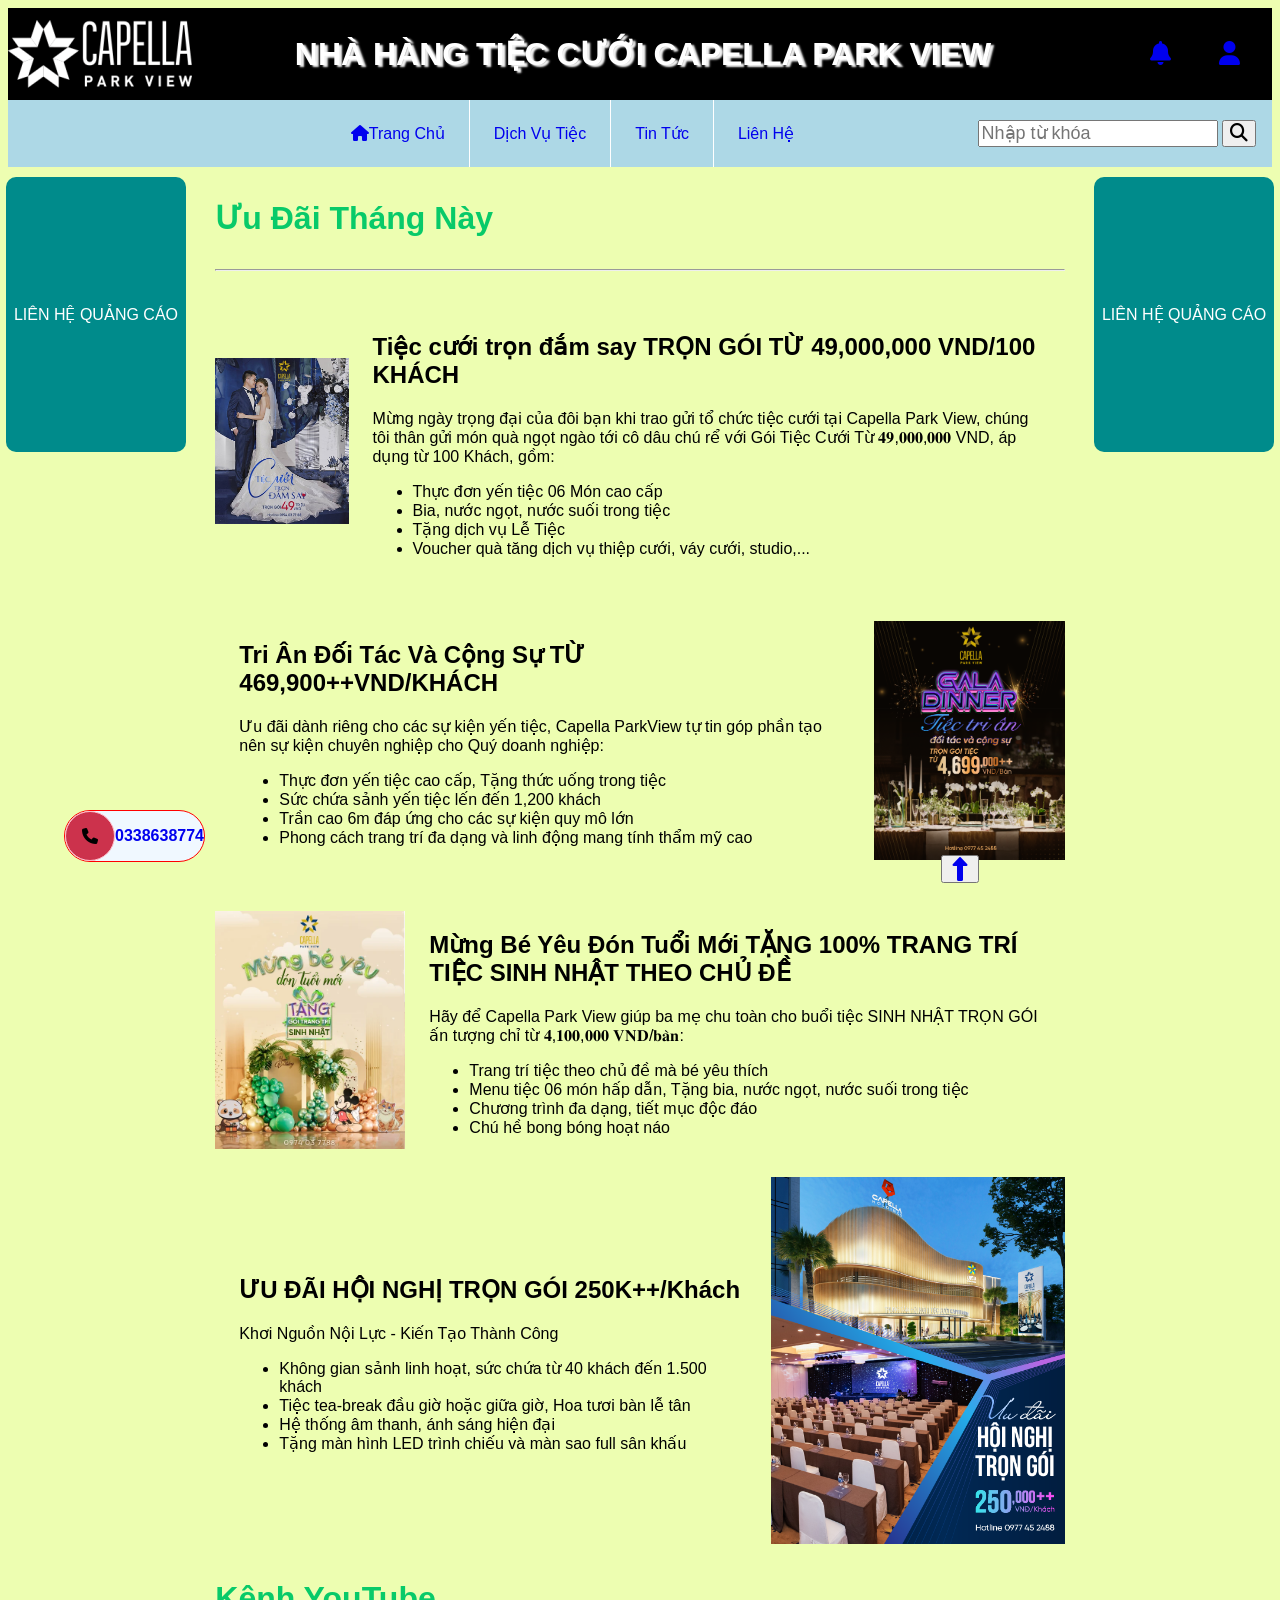
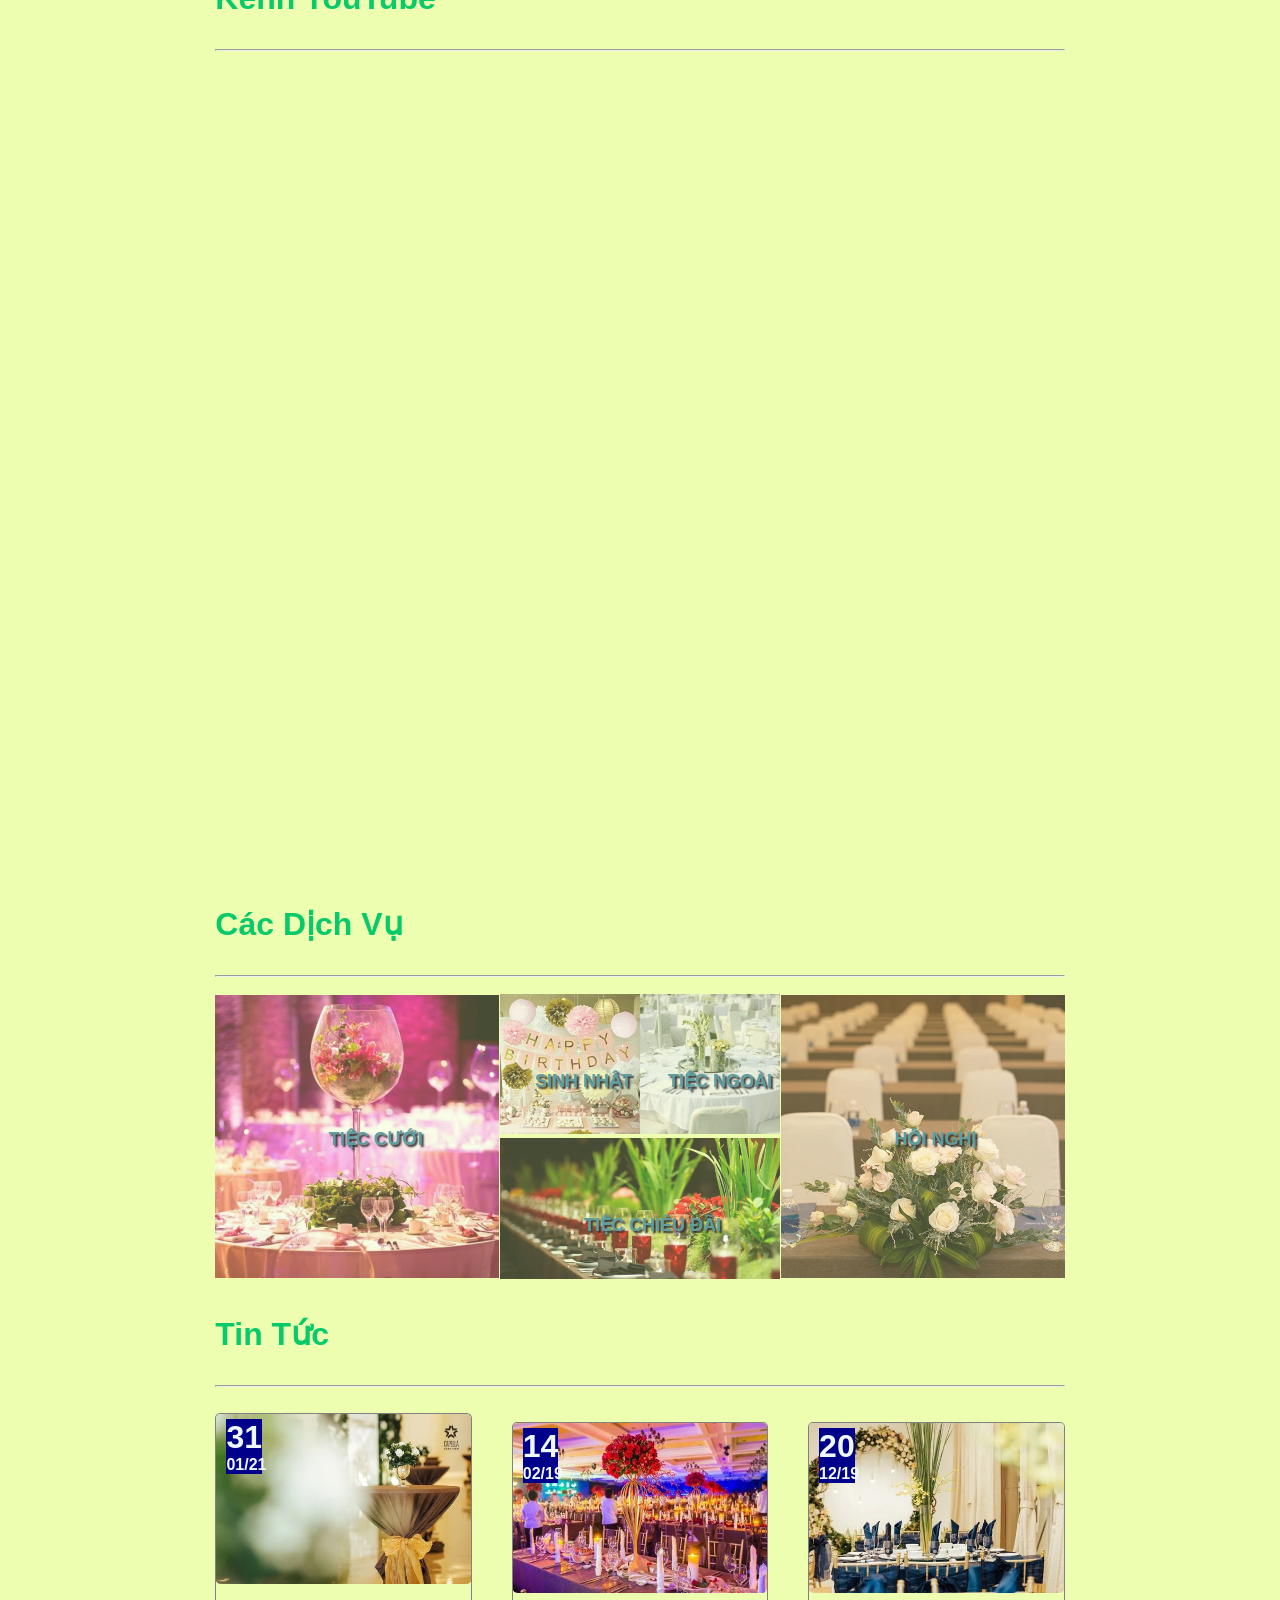
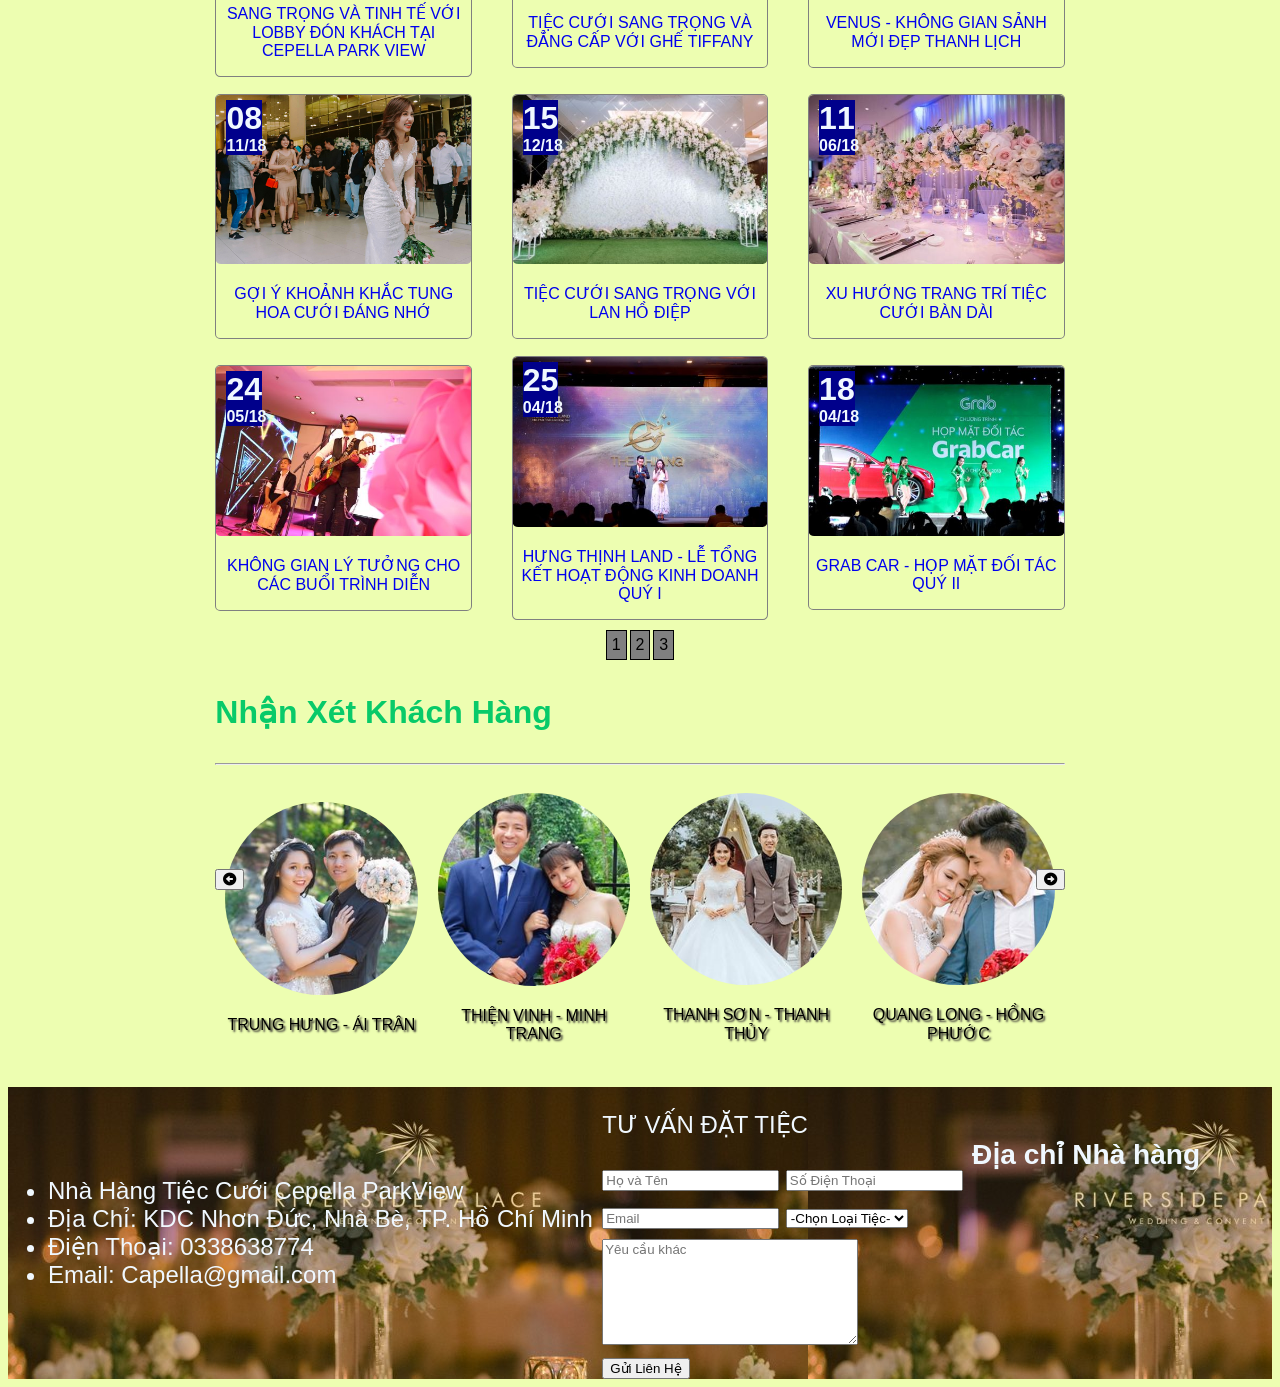
==== commit 01c583e4: "origin" ====
--- a/index.html
+++ b/index.html
@@ -12,7 +12,7 @@
     <link rel="stylesheet" href="css/style_public.css">
     <script src="js/script_index.js"></script>
 </head>
-<body style="background-color: goldenrod;">
+<body style="background-color: rgba(226, 254, 126, 0.6);">
     <header id="header" class="flex header">
         <img src="image/demo/logo.webp" alt="Logo">
         <h1 class="subject">Nhà hàng tiệc cưới Capella Park View</h1>
@@ -250,49 +250,116 @@
                 <hr>
             </div>
         </section>
-        <section class="blogs flex">
-            <div class="news">
-                <div class="new">
-                    <img src="image/demo/blogs/blog_1.webp" alt="Tin Tức">
-                </div>
-                <p> <a href="#"> Sang trọng và tinh tế với Lobby đón khách tại Cepella Park View </a></p>
-                <div class="day">
-                    <h2>31</h2>
-                    <h4>01/21</h4>
-                </div>
-            </div>
-
-            <div class="news">
-                <div class="new">
-                    <img src="image/demo/blogs/blog_3.jpg" alt="Tin Tức">
-                </div>
-                <p><a href="#">Tiệc cưới sang trọng và đẳng cấp với ghế Tiffany</a></p>
-                <div class="day">
-                    <h2>14</h2>
-                    <h4>02/19</h4>
-                </div>
-            </div>
-
-            <div class="news">
-                <div class="new">
-                    <img src="image/demo/blogs/blog_2.webp" alt="Tin Tức">
-                </div>
-                <p><a href="#">Venus - Không gian sảnh mới đẹp thanh lịch </a></p>
-                <div class="day">
-                    <h2>20</h2>
-                    <h4>12/19</h4>
-                </div>
-            </div>
-
-            <div class="news">
-                <div class="new">
-                    <img src="image/demo/blogs/blog_4.webp" alt="Tin Tức">
-                </div>
-                <p><a href="#">Gợi ý khoảnh khắc tung hoa cưới đáng nhớ</a></p>
-                <div class="day">
-                    <h2>08</h2>
-                    <h4>11/18</h4>
-                </div>
+        <section >
+            <div class="blogs flex">
+                <div class="news">
+                    <div class="new">
+                        <img src="image/demo/blogs/blog_1.webp" alt="Tin Tức">
+                    </div>
+                    <p> <a href="blogs.html"> Sang trọng và tinh tế với Lobby đón khách tại Cepella Park View </a></p>
+                    <div class="day">
+                        <h2>31</h2>
+                        <h4>01/21</h4>
+                    </div>
+                </div>
+
+                <div class="news">
+                    <div class="new">
+                        <img src="image/demo/blogs/blog_3.jpg" alt="Tin Tức">
+                    </div>
+                    <p><a href="blogs.html">Tiệc cưới sang trọng và đẳng cấp với ghế Tiffany</a></p>
+                    <div class="day">
+                        <h2>14</h2>
+                        <h4>02/19</h4>
+                    </div>
+                </div>
+
+                <div class="news">
+                    <div class="new">
+                        <img src="image/demo/blogs/blog_2.webp" alt="Tin Tức">
+                    </div>
+                    <p><a href="blogs.html">Venus - Không gian sảnh mới đẹp thanh lịch </a></p>
+                    <div class="day">
+                        <h2>20</h2>
+                        <h4>12/19</h4>
+                    </div>
+                </div>
+
+                <div class="news">
+                    <div class="new">
+                        <img src="image/demo/blogs/blog_4.webp" alt="Tin Tức">
+                    </div>
+                    <p><a href="blogs.html">Gợi ý khoảnh khắc tung hoa cưới đáng nhớ</a></p>
+                    <div class="day">
+                        <h2>08</h2>
+                        <h4>11/18</h4>
+                    </div>
+                </div>
+
+                <div class="news">
+                    <div class="new">
+                        <img src="image/demo/blogs/blog_5.jpg" alt="Tin Tức">
+                    </div>
+                    <p><a href="blogs.html">Tiệc cưới sang trọng với lan hồ điệp</a></p>
+                    <div class="day">
+                        <h2>15</h2>
+                        <h4>12/18</h4>
+                    </div>
+                </div>
+
+                <div class="news">
+                    <div class="new">
+                        <img src="image/demo/blogs/blog_6.jpg" alt="Tin Tức">
+                    </div>
+                    <p><a href="blogs.html">Xu hướng trang trí tiệc cưới bàn dài</a></p>
+                    <div class="day">
+                        <h2>11</h2>
+                        <h4>06/18</h4>
+                    </div>
+                </div>
+
+                <div class="news">
+                    <div class="new">
+                        <img src="image/demo/blogs/blog_7.jpg" alt="Tin Tức">
+                    </div>
+                    <p><a href="blogs.html">Không gian lý tưởng cho các buổi trình diễn</a></p>
+                    <div class="day">
+                        <h2>24</h2>
+                        <h4>05/18</h4>
+                    </div>
+                </div>
+
+                <div class="news">
+                    <div class="new">
+                        <img src="image/demo/blogs/blog_8.jpg" alt="Tin Tức">
+                    </div>
+                    <p><a href="blogs.html">Hưng Thịnh Land - Lễ tổng kết hoạt động kinh doanh quý I</a></p>
+                    <div class="day">
+                        <h2>25</h2>
+                        <h4>04/18</h4>
+                    </div>
+                </div>
+
+                <div class="news">
+                    <div class="new">
+                        <img src="image/demo/blogs/blog_9.jpg" alt="Tin Tức">
+                    </div>
+                    <p><a href="blogs.html">Grab car -  Họp mặt đối tác quý II</a></p>
+                    <div class="day">
+                        <h2>18</h2>
+                        <h4>04/18</h4>
+                    </div>
+                </div>
+            </div>
+
+            <div class="flex">
+                <div></div>
+                <div class="flex page_blog">
+                    <div class="page_1">1</div>
+                    <div class="page_2">2</div>
+                    <div class="page_3">3</div>
+                </div>
+                <div></div>
             </div>
         </section>
 
@@ -385,7 +452,7 @@
         
             <div class="back">
                 <button>
-                    <a >
+                    <a href="#header">
                         <i class="fa-solid fa-up-long" style="font-size: 1.5rem"></i>
                     </a>
                 </button>
--- a/css/style_index.css
+++ b/css/style_index.css
@@ -2,7 +2,7 @@
 
 /*Tiêu Đề search title*/
 .title>h3{
-    color: springgreen;
+    color: rgb(8, 202, 105);
     font-size: 2rem;
 }
 /*aside*/
@@ -229,6 +229,13 @@
     margin: 0;
 }
 
+.page_blog>div{
+    padding: 0.3rem;
+    margin: 0.1rem;
+    border: 1px solid black;
+    background-color: gray;
+}
+
 /*section comments*/
 .comments{
     position: relative;
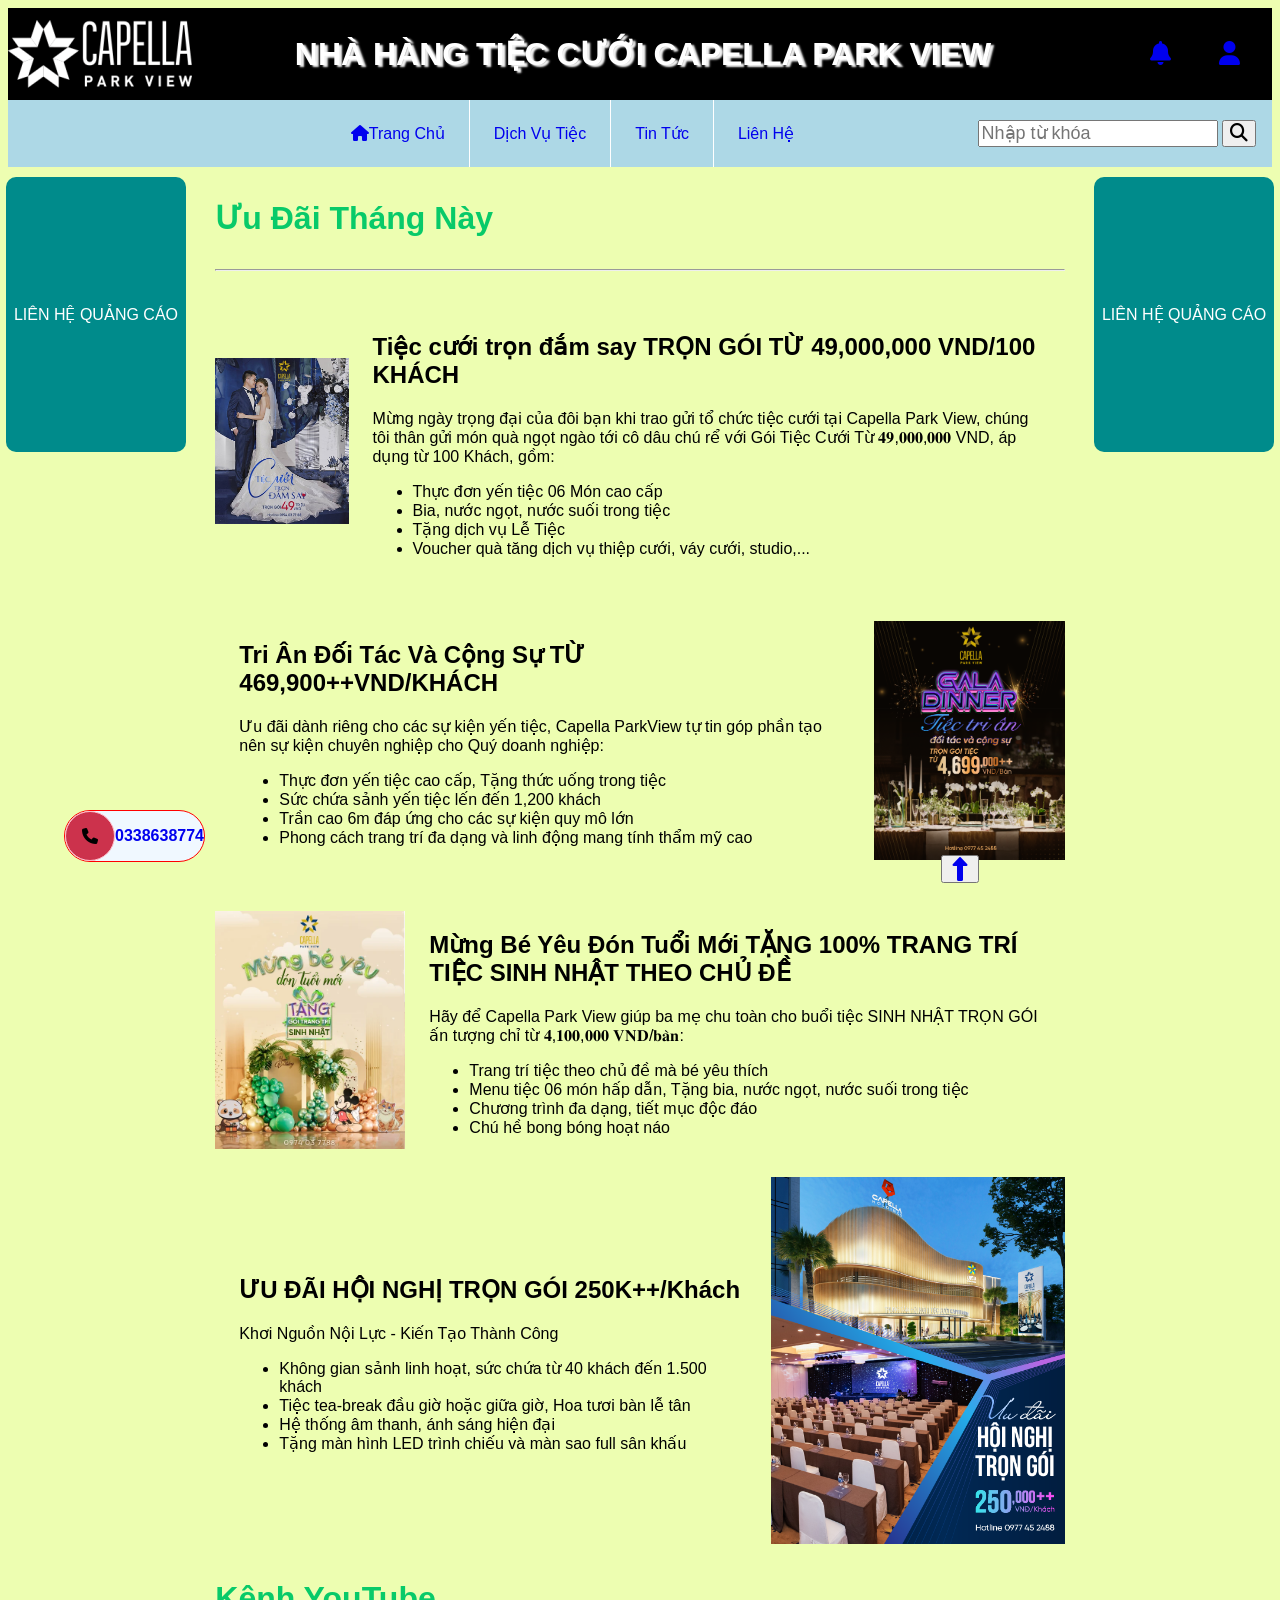
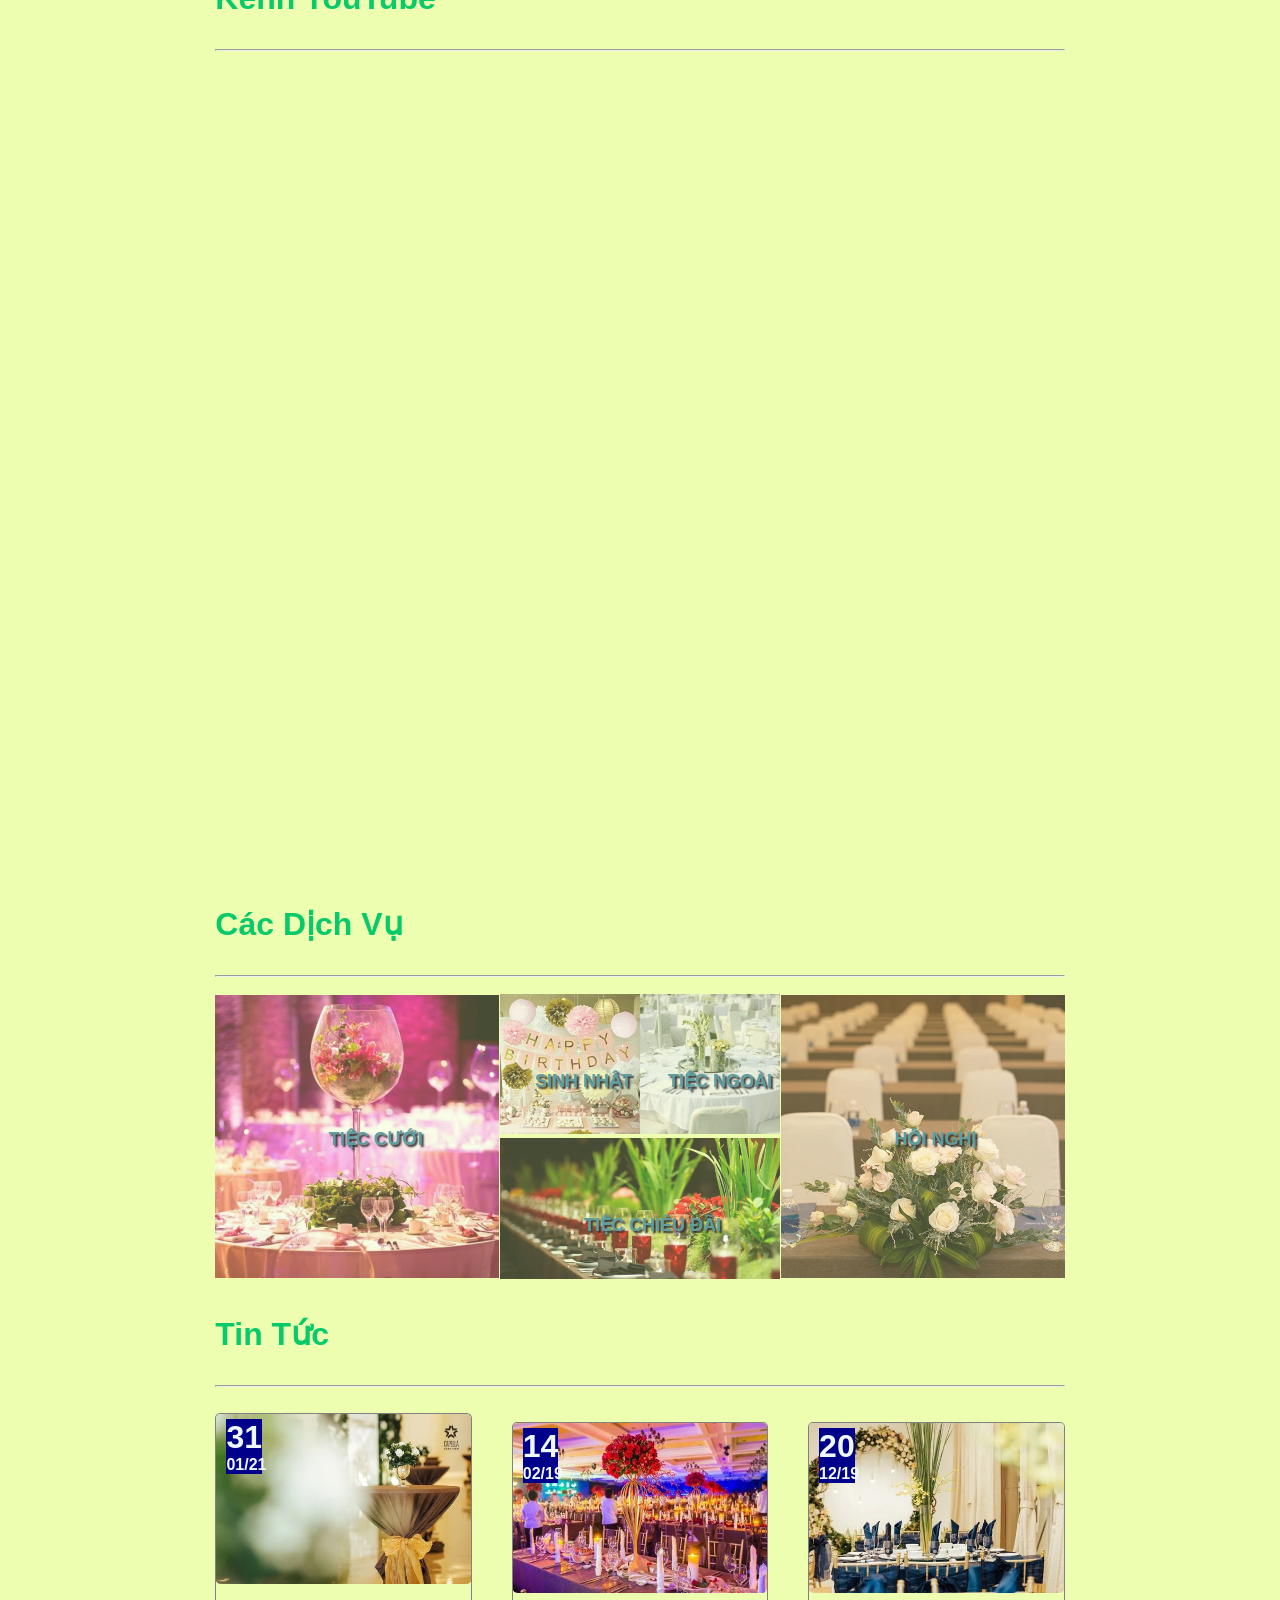
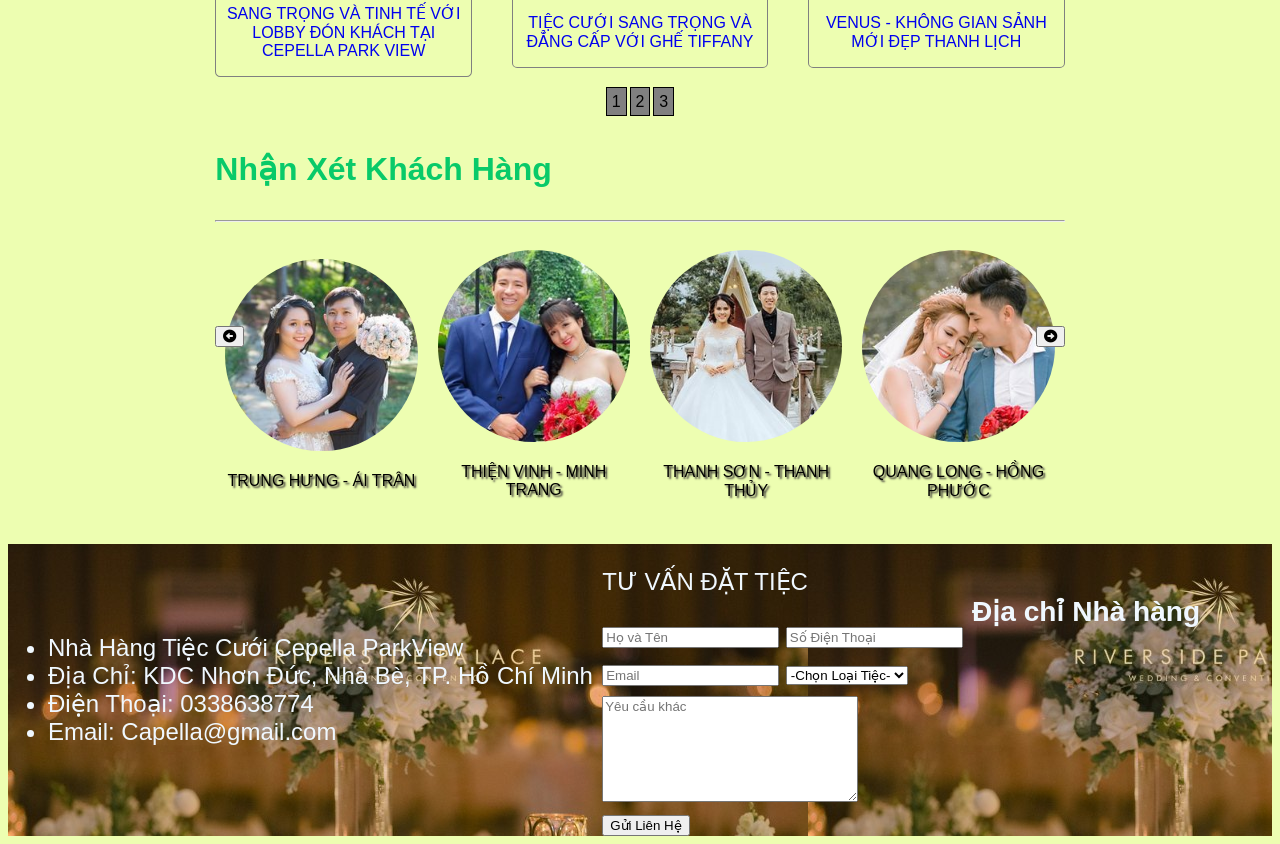
==== commit af0c0dc6: "origin" ====
--- a/index.html
+++ b/index.html
@@ -355,9 +355,9 @@
             <div class="flex">
                 <div></div>
                 <div class="flex page_blog">
-                    <div class="page_1">1</div>
-                    <div class="page_2">2</div>
-                    <div class="page_3">3</div>
+                    <div rel="0" class="page_1">1</div>
+                    <div rel="1" class="page_2">2</div>
+                    <div rel="2" class="page_3">3</div>
                 </div>
                 <div></div>
             </div>
@@ -452,7 +452,7 @@
         
             <div class="back">
                 <button>
-                    <a href="#header">
+                    <a href="#header" style="transition-duration: 3s;">
                         <i class="fa-solid fa-up-long" style="font-size: 1.5rem"></i>
                     </a>
                 </button>
--- a/css/style_public.css
+++ b/css/style_public.css
@@ -141,7 +141,10 @@
 
 /*footer*/
 .bgfooter{
-    background: url(/image/demo/bgFooter.jpeg);
+    background: url(../image/demo/bgFooter.jpeg);
+    background-color: black;
+    margin: 0;
+    padding: 0;
     font-size: 1.5rem;
     color: aliceblue;
 }
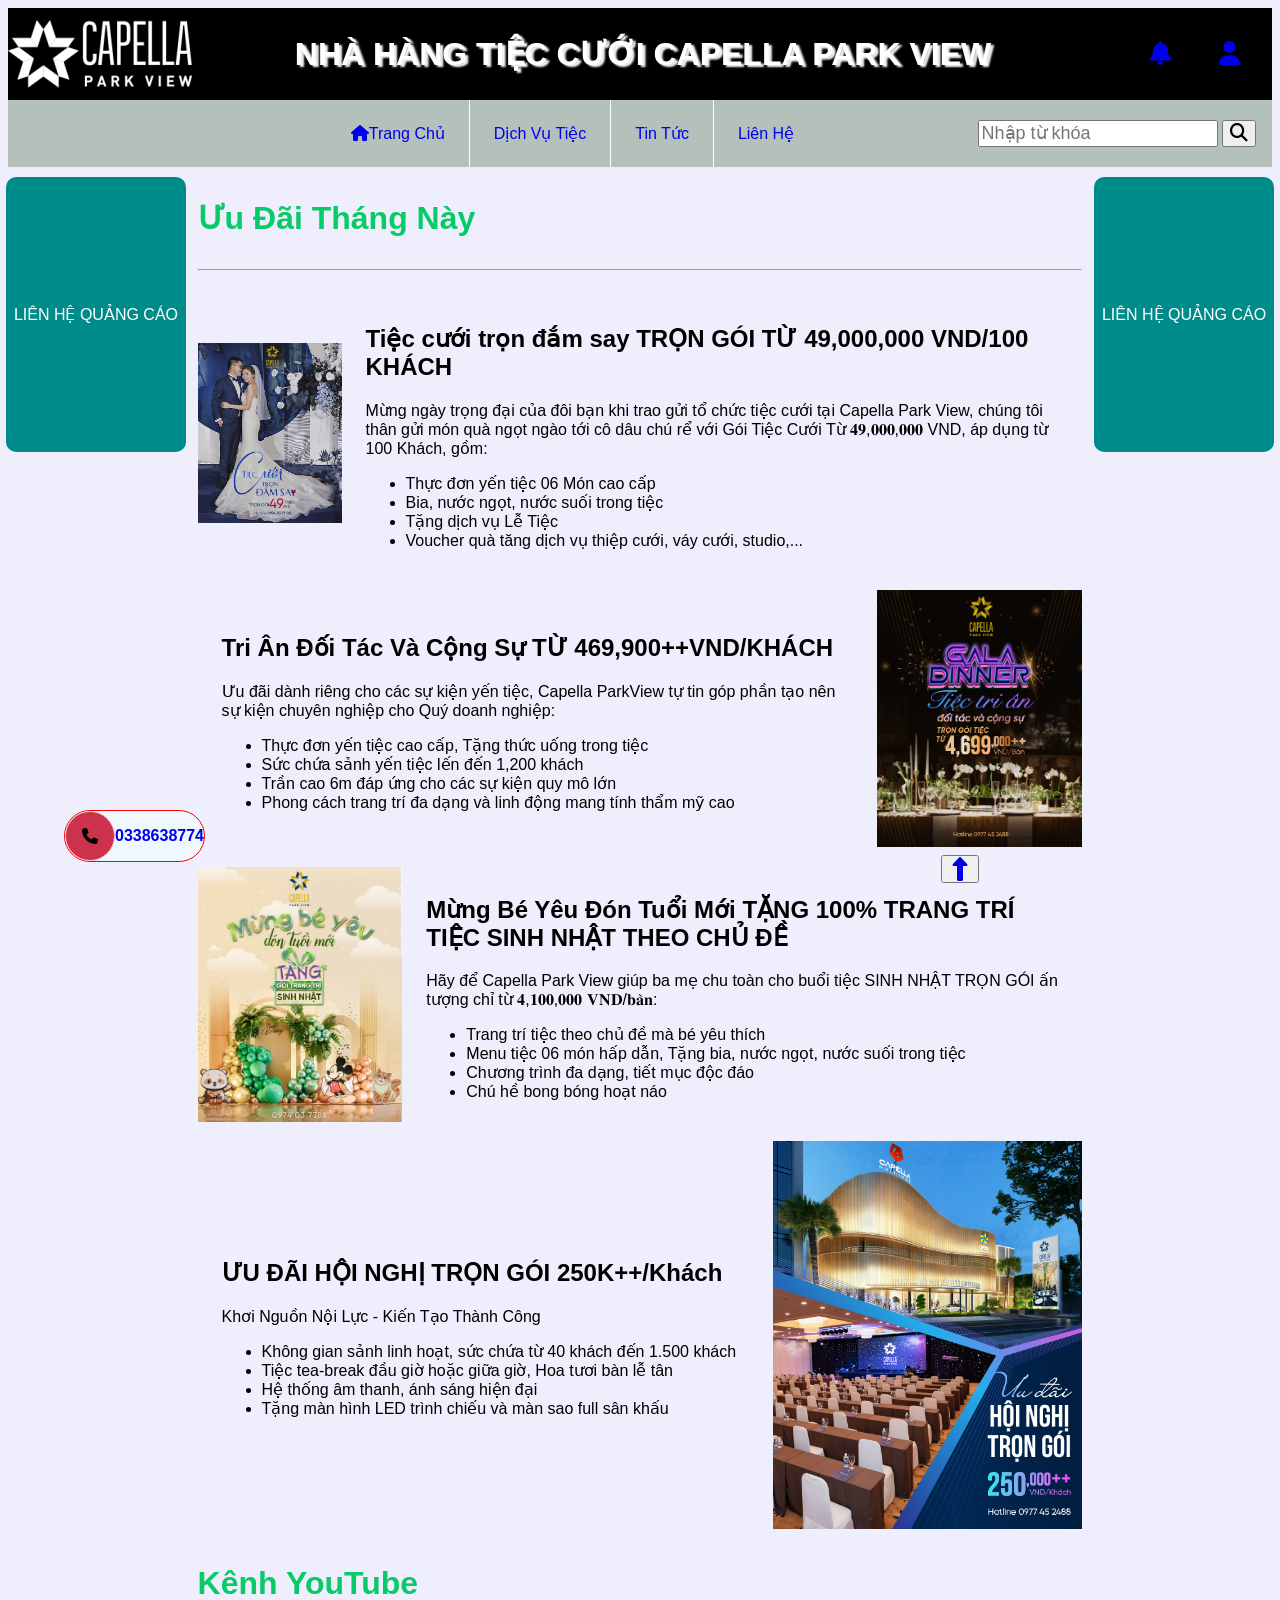
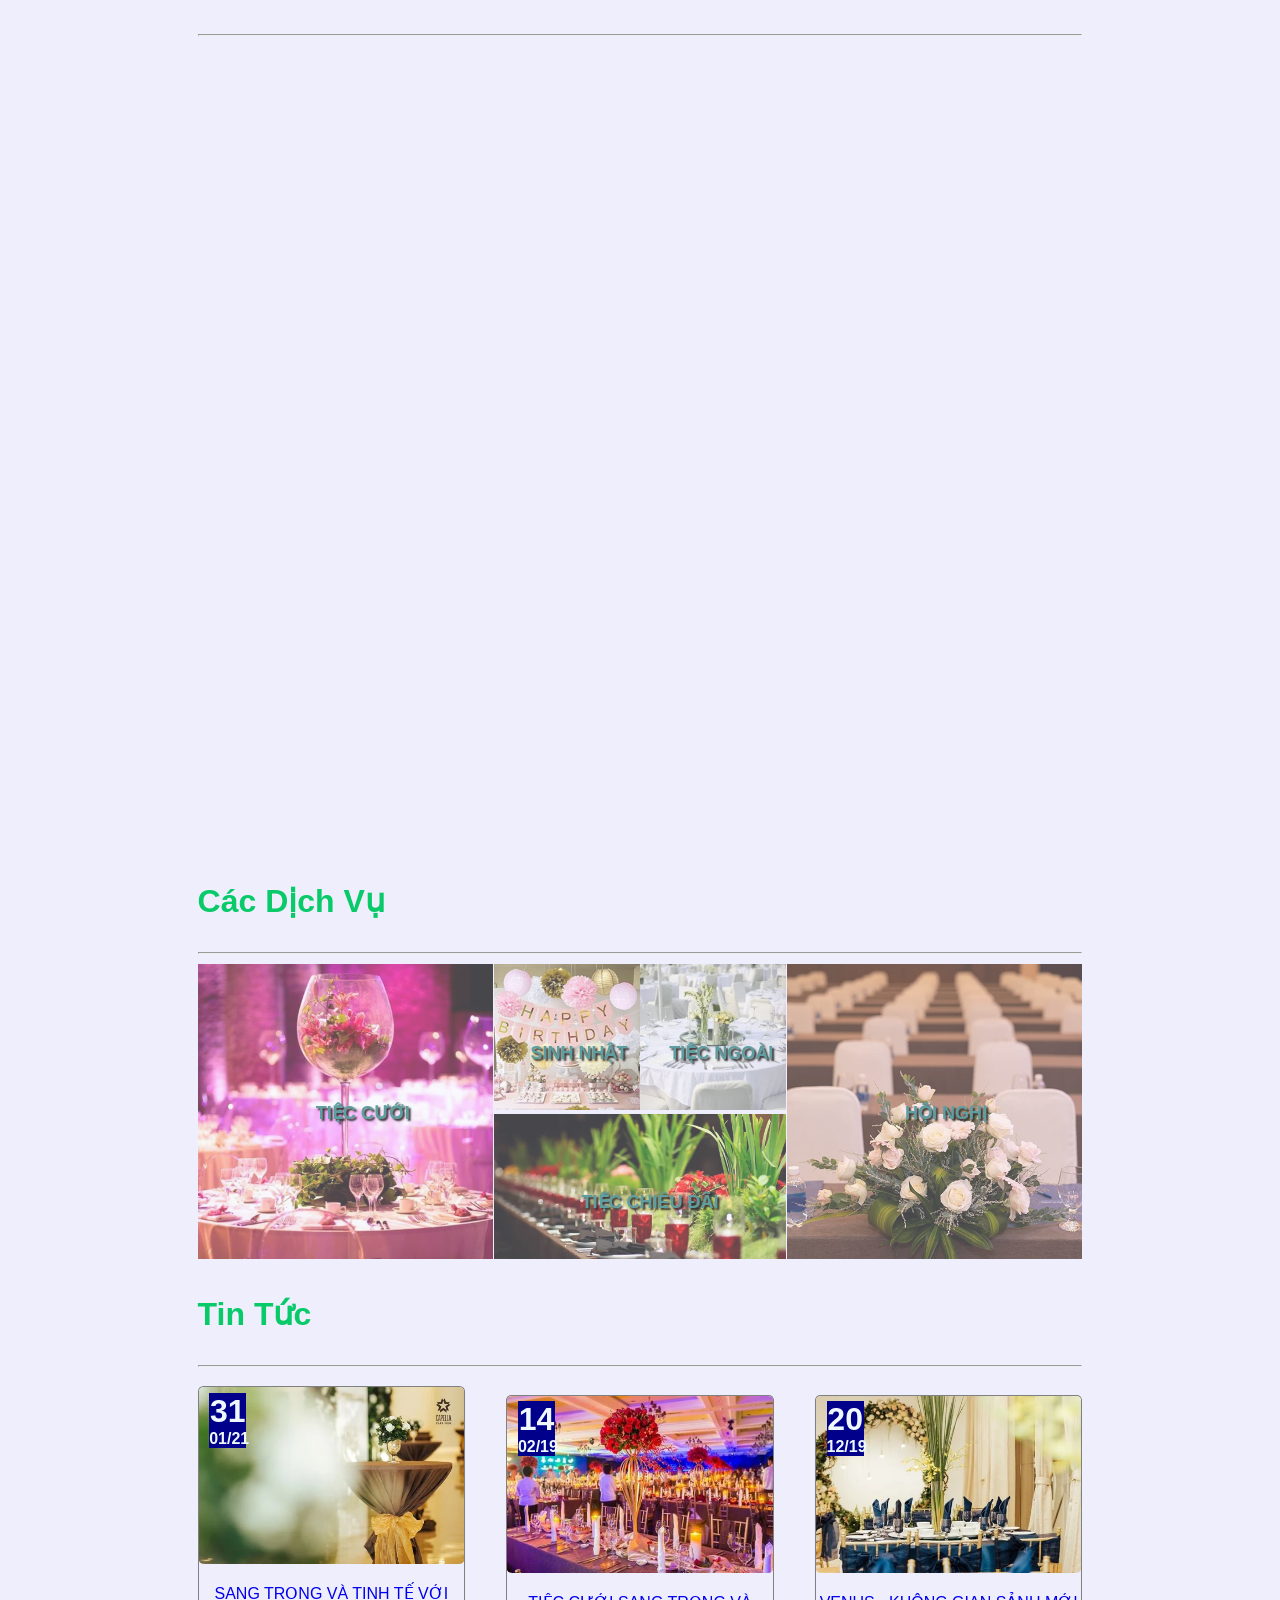
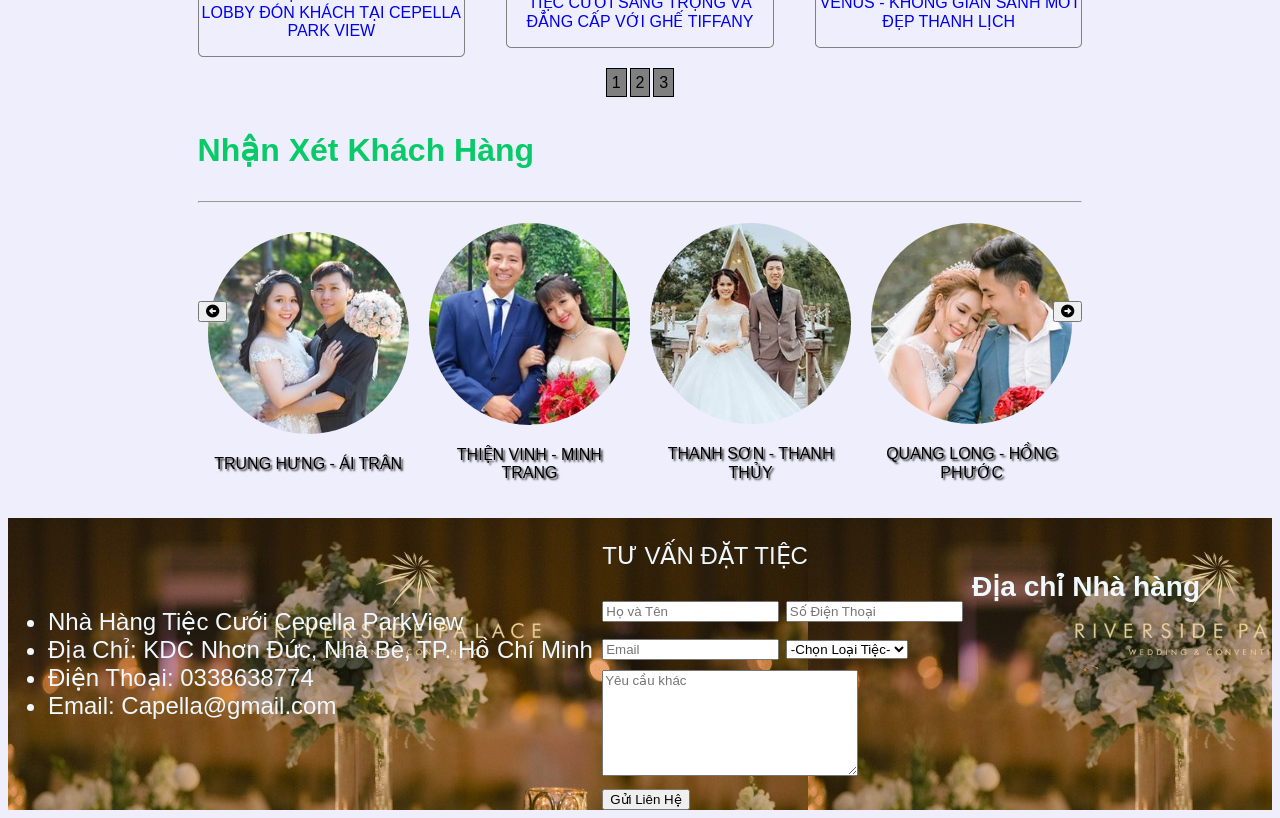
==== commit 47347332: "gop file voi Yên" ====
--- a/index.html
+++ b/index.html
@@ -12,7 +12,7 @@
     <link rel="stylesheet" href="css/style_public.css">
     <script src="js/script_index.js"></script>
 </head>
-<body style="background-color: rgba(226, 254, 126, 0.6);">
+<body style="background-color: rgba(228, 228, 251, 0.6);">
     <header id="header" class="flex header">
         <img src="image/demo/logo.webp" alt="Logo">
         <h1 class="subject">Nhà hàng tiệc cưới Capella Park View</h1>
@@ -369,6 +369,69 @@
                 <hr>
             </div>
 
+      
+        </section>
+
+        <section class="comments">
+            <div class="customers flex">
+
+                <div class="customer">
+                    <div>
+                        <img rel="trunghung_aitran" src="image/demo/BinhLuan_KhachHang/TrungHung_AiTran_350_2_medium.jpg" alt="TrungHung_AiTran">
+                        <p class="hus_wife">TRUNG HƯNG - ÁI TRÂN</p>
+                    </div>
+                </div>
+
+                <div class="customer">
+                    <div>
+                        <img rel="thienvinh_minhtrang" src="image/demo/BinhLuan_KhachHang/ThienVinh_MinhTrang_350_1_medium.jpg" alt="TrungHung_AiTran">
+                        <p class="hus_wife">Thiện Vinh - Minh Trang</p>
+                    </div>
+                </div>
+
+                <div class="customer">
+                    <div>
+                        <img rel="thanhson_thanhthuy" src="image/demo/BinhLuan_KhachHang/thanh_son_-_thanh_thuy_300_300__medium.jpg" alt="TrungHung_AiTran">
+                        <p class="hus_wife">Thanh Sơn - Thanh Thủy</p>
+                    </div>
+                </div>
+
+                <div class="customer">
+                    <div>
+                        <img rel="quanglong_hongphuoc" src="image/demo/BinhLuan_KhachHang/QuangLong_HongPhuoc_350x350_medium.jpg" alt="TrungHung_AiTran">
+                        <p class="hus_wife">Quang Long - Hồng Phước</p>
+                    </div>
+                </div>
+
+                <div class="customer">
+                    <div>
+                        <img rel="khacthong_baochau" src="image/demo/BinhLuan_KhachHang/khac_thong_-_bao_chau_medium.jpg" alt="TrungHung_AiTran">
+                        <p class="hus_wife">Khắc Thông - Bảo Châu</p>
+                    </div>
+                </div>
+
+                <div class="customer">
+                    <div>
+                        <img rel="hoangthong_ngocphung" src="image/demo/BinhLuan_KhachHang/ho_ng_th_ng_-_ng_c_ph_ng_medium.jpg" alt="TrungHung_AiTran">
+                        <p class="hus_wife">Hoàng Thông - Ngọc Phụng</p>
+                    </div>
+                </div>
+
+                <div class="customer">
+                    <div>
+                        <img rel="trunghung_aitran" src="image/demo/BinhLuan_KhachHang/TrungHung_AiTran_350_2_medium.jpg" alt="TrungHung_AiTran">
+                        <p class="hus_wife">TRUNG HƯNG - ÁI TRÂN</p>
+                    </div>
+                </div>
+               <div class="next_comment">
+                    <div><button><i class="fa-solid fa-circle-left"></i></button></div>
+                    <div><button><i class="fa-solid fa-circle-right"></i></button></div>
+               </div>
+            </div>
+            
+        </section>
+
+        <section>
             <div class="detail_comment pro_none">
                 <div></div>
                 <div>
@@ -378,69 +441,6 @@
                     <h3 id="comment_close" class="comment_close">X</h3>
                 </div>
             </div>
-        </section>
-
-        <section class="comments">
-            <div class="customers flex">
-
-                <div class="customer">
-                    <div>
-                        <img rel="trunghung_aitran" src="image/demo/BinhLuan_KhachHang/TrungHung_AiTran_350_2_medium.jpg" alt="TrungHung_AiTran">
-                        <p class="hus_wife">TRUNG HƯNG - ÁI TRÂN</p>
-                    </div>
-                </div>
-
-                <div class="customer">
-                    <div>
-                        <img rel="thienvinh_minhtrang" src="image/demo/BinhLuan_KhachHang/ThienVinh_MinhTrang_350_1_medium.jpg" alt="TrungHung_AiTran">
-                        <p class="hus_wife">Thiện Vinh - Minh Trang</p>
-                    </div>
-                </div>
-
-                <div class="customer">
-                    <div>
-                        <img rel="thanhson_thanhthuy" src="image/demo/BinhLuan_KhachHang/thanh_son_-_thanh_thuy_300_300__medium.jpg" alt="TrungHung_AiTran">
-                        <p class="hus_wife">Thanh Sơn - Thanh Thủy</p>
-                    </div>
-                </div>
-
-                <div class="customer">
-                    <div>
-                        <img rel="quanglong_hongphuoc" src="image/demo/BinhLuan_KhachHang/QuangLong_HongPhuoc_350x350_medium.jpg" alt="TrungHung_AiTran">
-                        <p class="hus_wife">Quang Long - Hồng Phước</p>
-                    </div>
-                </div>
-
-                <div class="customer">
-                    <div>
-                        <img rel="khacthong_baochau" src="image/demo/BinhLuan_KhachHang/khac_thong_-_bao_chau_medium.jpg" alt="TrungHung_AiTran">
-                        <p class="hus_wife">Khắc Thông - Bảo Châu</p>
-                    </div>
-                </div>
-
-                <div class="customer">
-                    <div>
-                        <img rel="hoangthong_ngocphung" src="image/demo/BinhLuan_KhachHang/ho_ng_th_ng_-_ng_c_ph_ng_medium.jpg" alt="TrungHung_AiTran">
-                        <p class="hus_wife">Hoàng Thông - Ngọc Phụng</p>
-                    </div>
-                </div>
-
-                <div class="customer">
-                    <div>
-                        <img rel="trunghung_aitran" src="image/demo/BinhLuan_KhachHang/TrungHung_AiTran_350_2_medium.jpg" alt="TrungHung_AiTran">
-                        <p class="hus_wife">TRUNG HƯNG - ÁI TRÂN</p>
-                    </div>
-                </div>
-
-               
-
-               <div class="next_comment">
-                    <div><button><i class="fa-solid fa-circle-left"></i></button></div>
-                    <div><button><i class="fa-solid fa-circle-right"></i></button></div>
-               </div>
-            
-            </div>
-            
         </section>
 
         <section class="fix">
@@ -459,13 +459,15 @@
             </div>
         </section>
 
+        
+
     </main>
-
-    <footer id="footer">
-        <form action="" class="form_confirm pro_none">
+  
+    <div class="hide">
+        <form action="" class="form_confirm ">
             <div></div>
             <div class="form_main">
-                <h2>Thông Tin Liên Hệ</h2>
+                <h2>Thông Tin Tư Vấn</h2>
                 <table>
                     <tr>
                         <td class="name_object">Họ Tên:</td>
@@ -489,12 +491,16 @@
                         </td>
                     </tr>
                 </table>
-                <p>Chúng tôi sẽ liên hệ bạn sớm nhất. Chúc bạn một ngày tốt lành!</p>
+                <p>Chúng tôi sẽ gọi tư vấn bạn sớm nhất. Chúc bạn một ngày tốt lành!</p>
                 <div id="btn_confirm">Xác Nhận</div>
 
             </div>
             <div></div>
         </form>
+    </div> 
+    
+    <footer id="footer">
+        
 
         <div class="flex bgfooter">
             <ul >
@@ -530,11 +536,7 @@
                 <h3 style="height: 20%;">Địa chỉ Nhà hàng</h3>
                 <iframe width="90%" height="80%" src="https://www.google.com/maps/embed?pb=!1m14!1m8!1m3!1d15677.82484184881!2d106.6902291!3d10.7763284!3m2!1i1024!2i768!4f13.1!3m3!1m2!1s0x31752f3ae35e3725%3A0x20c5174a47f97be3!2zVHLGsOG7nW5nIMSQ4bqhaSBo4buNYyBN4bufIFRQLkhDTSAtIEPGoSBz4bufIDE!5e0!3m2!1svi!2s!4v1722791358922!5m2!1svi!2s"  style="border:0;" allowfullscreen="" loading="lazy" referrerpolicy="no-referrer-when-downgrade"></iframe>
             </div>
-        </div>
-
-
-        
-       
+        </div>         
     </footer>
 
     
--- a/css/style_index.css
+++ b/css/style_index.css
@@ -33,13 +33,12 @@
 }
 
 /*main*/
-main{
-    width: 70%;
-    margin: var(--x) auto; /*căn giữa*/
-}
+
 
 section{
     margin: 2%;
+    width: 70%;
+    margin: var(--x) auto; /*căn giữa*/ 
 }
 
 /*section content*/
@@ -55,6 +54,7 @@
 
 .combo>a>img:hover{
     transform: scale(1.3,1.3);
+    transition: 2s;
 }
 
 .description{
@@ -71,17 +71,20 @@
     justify-content: space-between;
     padding: 0;
     margin: 0;
+    
 }
 .thumb_pro{
     width: 20%;
     margin-top: 1%;
     overflow: hidden;
+    
 }
 .thumb_pro img{
     width: 100%;
 }
 .thumb_pro img:hover{
-    transform: scale(1.3,0.9);
+    transform: scale(1.1);
+    transition: 2s;
 }
 
 .div_img{
@@ -103,6 +106,7 @@
 }
 .pro_detail img:hover{
     transform: scale(1.3,1.3);
+    transition: 2s;
     overflow: hidden;
 }
 
@@ -197,6 +201,7 @@
 }
 .new img:hover{
     transform: scale(1.3,1.3);
+    transition: 2s;
 }
 
 .news p{
@@ -299,6 +304,12 @@
     top: 30%;
     right: 0;
 }
+
+.customer img:hover{
+    transform: scale(1.1);
+    transition: 1s;
+}
+
 /*section fix*/
 .phone{
     padding:0;
@@ -337,4 +348,12 @@
     transition: 0.5s;
 }
 
-
+.hide{
+    display: none;
+}
+
+.show{
+    display: block;
+}
+
+
--- a/css/style_public.css
+++ b/css/style_public.css
@@ -78,7 +78,7 @@
 }
 /*nav*/
 nav{
-    background-color: lightblue;
+    background-color: rgb(180, 193, 187);
 }
 ul.menu{
     list-style-type: none;
@@ -164,6 +164,14 @@
 }
 
 /*from*/
+.show_form{
+    width: 100%;
+    height: 100vh;
+    background-color: rgba(0, 0, 0, 0.8);
+    z-index: 99;
+    position: fixed;
+    top: 0;  
+}
 .form_confirm{
     border: 1px solid gray;
     background-color: white;
@@ -173,6 +181,7 @@
     padding-bottom: 1%;
     color: rgb(26, 22, 22);
     font-size: 1.5rem;
+    margin: 2% auto 2%;
 }
 .form_confirm>div:first-child,.form_confirm>div:last-child {
     width: 15%;
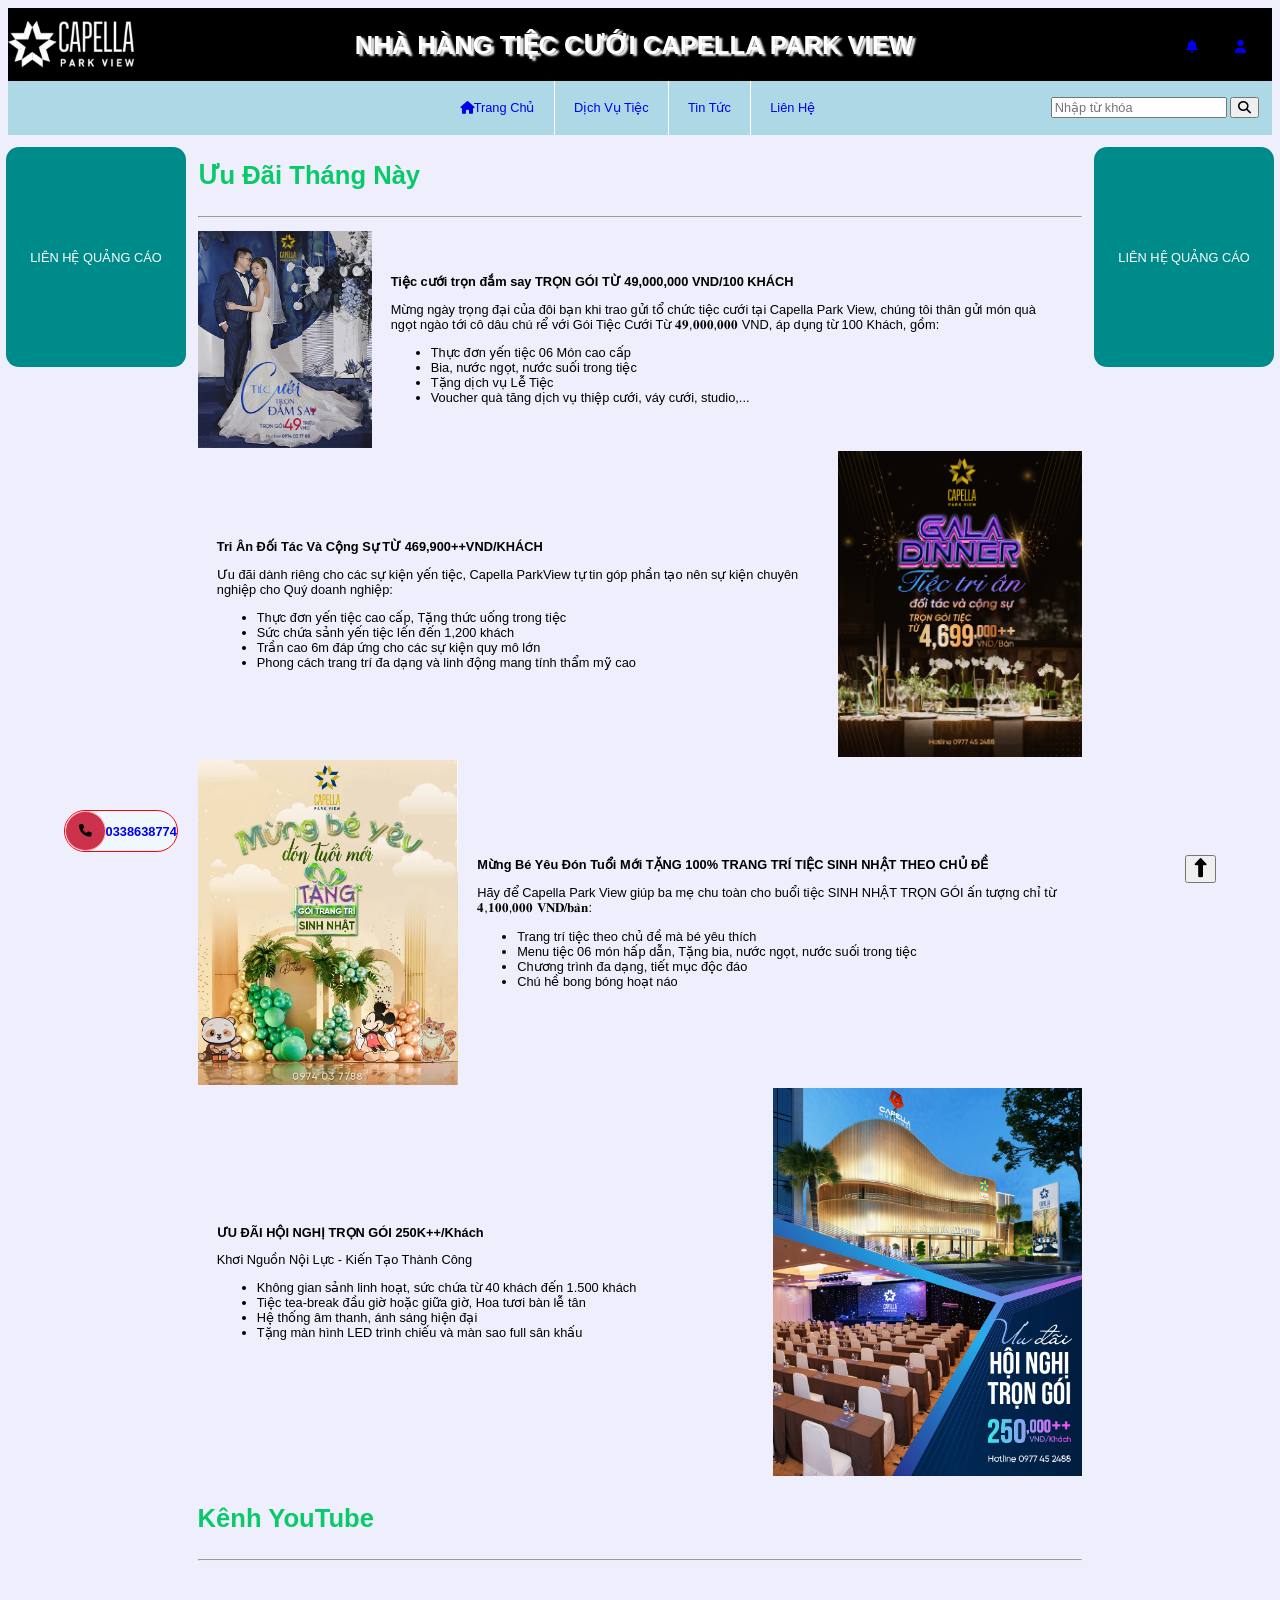
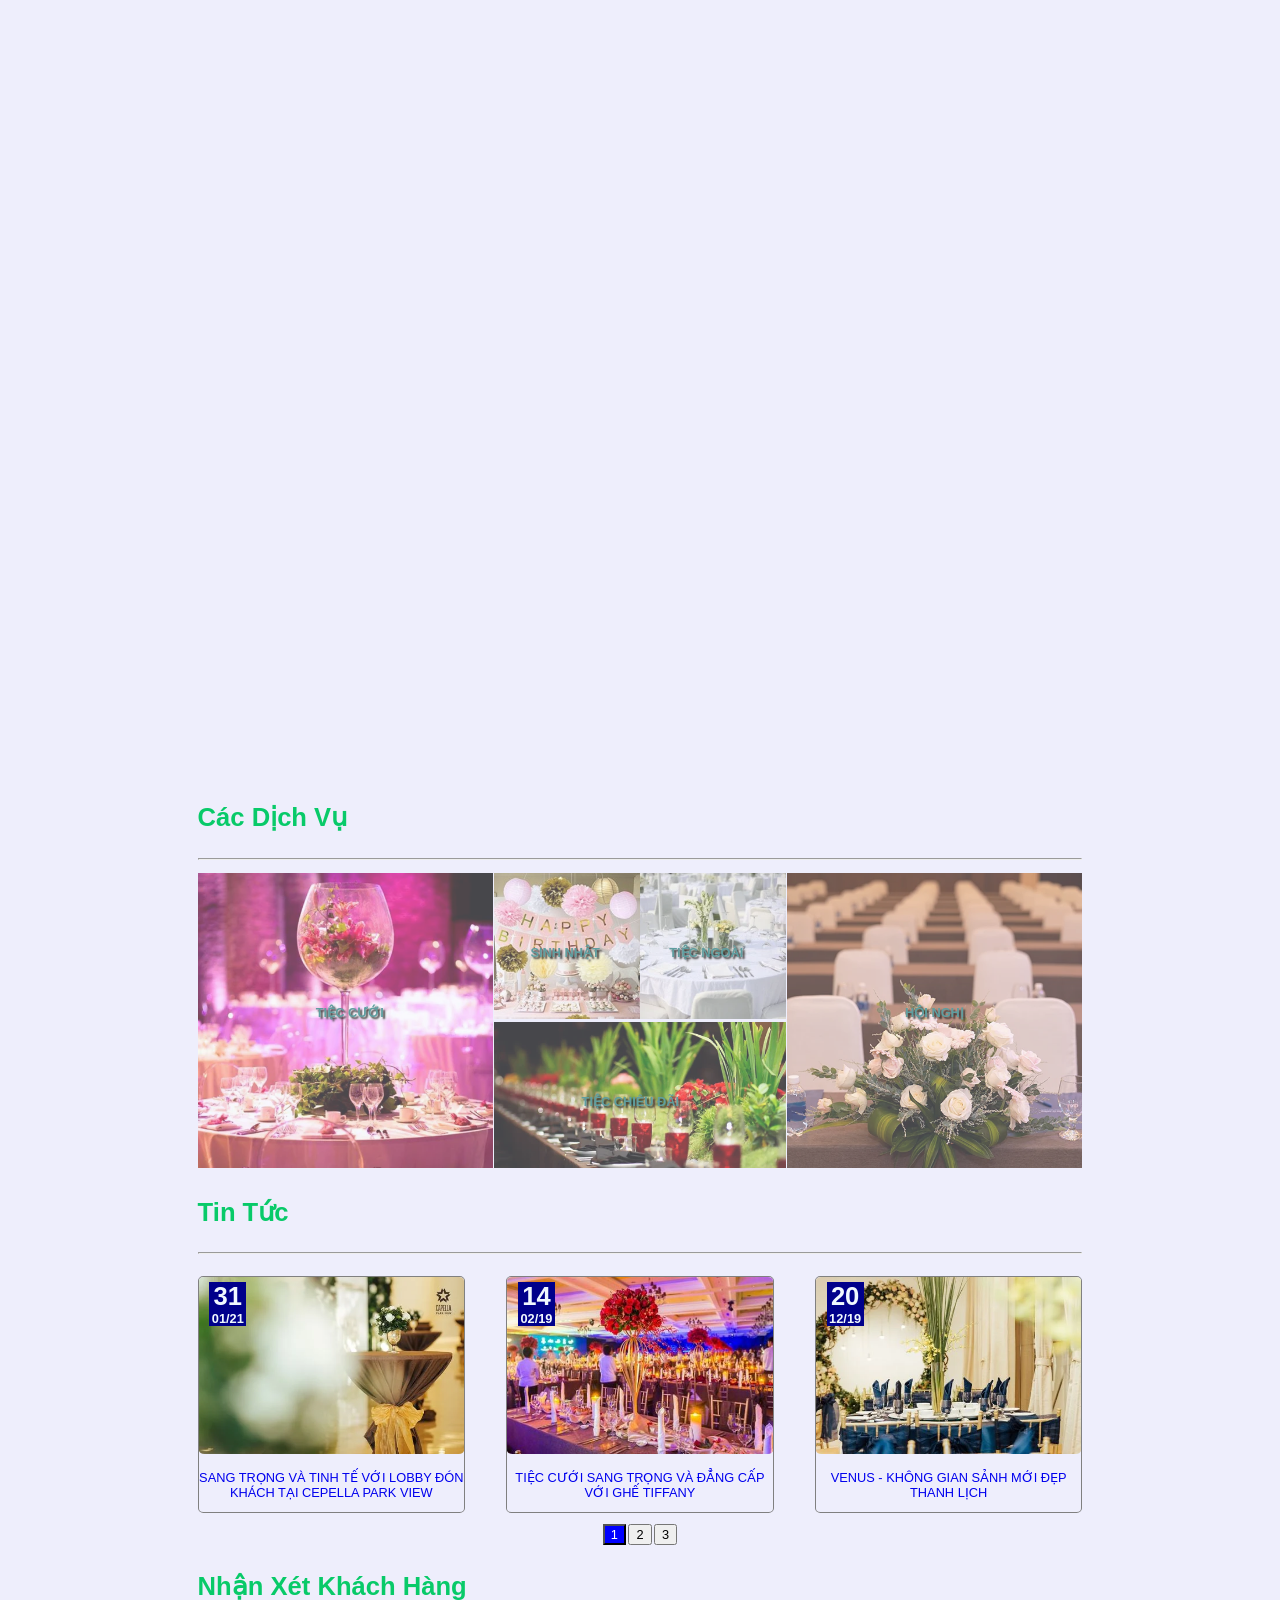
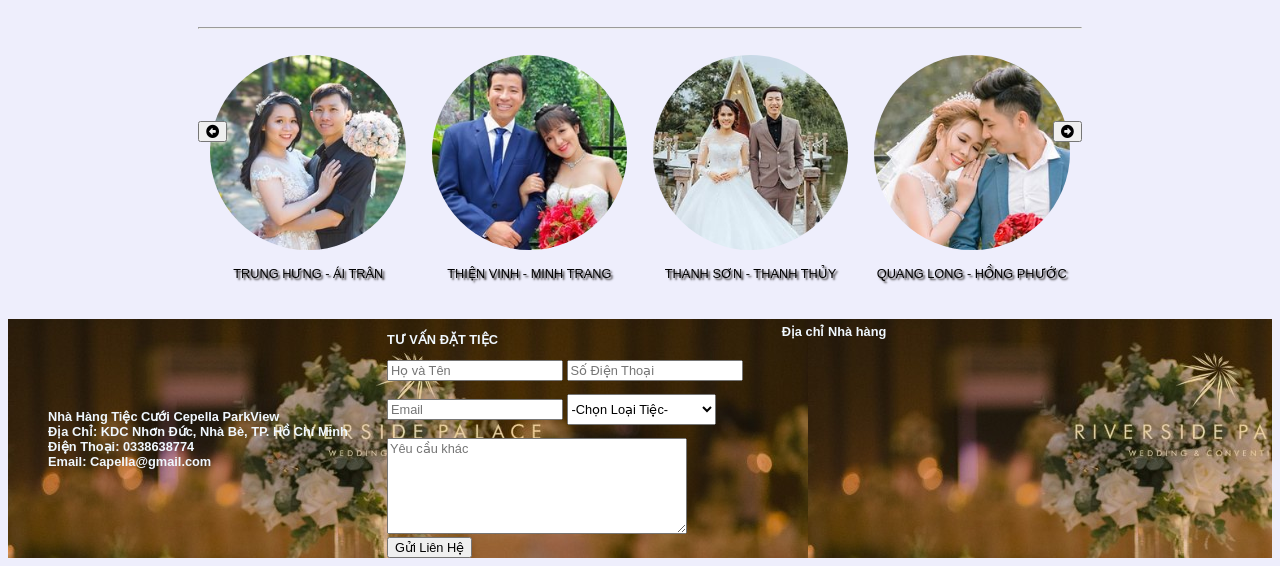
==== commit bd3dcdac: "hoan thien dc view port" ====
--- a/index.html
+++ b/index.html
@@ -11,6 +11,7 @@
     <link rel="stylesheet" href="css/style_index.css">
     <link rel="stylesheet" href="css/style_public.css">
     <script src="js/script_index.js"></script>
+    <script src="js/script_viewport.js"></script>
 </head>
 <body style="background-color: rgba(228, 228, 251, 0.6);">
     <header id="header" class="flex header">
@@ -32,6 +33,7 @@
                 </li>
         </ul>
     </header>
+
     <nav id="nav" class="flex nav">
         <div></div>
         <div></div>
@@ -53,6 +55,23 @@
             <a href="#"><button id="btn_search"><i class="fa-solid fa-magnifying-glass"></i></button></a>
         </div>
     </nav>
+
+    <div id="nav_mobile" class="nav_mobile" >
+        <button id="btn_menu_mobile">Menu</button>  
+        <ul class="menu hide" id="mobile_menu">
+                <button id="close_menu_mobile">&times;</button>
+                <li><a href="index.html"><i class="fa-solid fa-house"></i>Trang Chủ</a></li>
+
+                <li><a href="Service/TiecCongTy.html">Tiệc Công Ty</a></li>
+                <li><a href="Service/TiecCuoi.html">Tiệc Cưới</a></li>
+                <li><a href="Service/TiecNgoai.html">Tiệc Ngoài</a></li>
+                <li><a href="Service/TiecCaNhan.html">Tiệc Cá Nhân</a></li>
+            
+                <li><a href="blogs.html">Tin Tức</a></li>
+                <li><a href="contact.html">Liên Hệ</a></li>
+        </ul>
+    </div>
+
     <aside id="aside">
         <div class="ads">
             <div>LIÊN HỆ QUẢNG CÁO</div>
@@ -228,7 +247,7 @@
                     </div>
                 </div>
                 <div class="service svCTBottom">
-                    <a href="Service/TiecNgoai.html" target="_blank">
+                    <a href="Service/TiecCongTy.html" target="_blank">
                         <img src="image/demo/banner_TiecChieuDai_gal4.webp" alt="Tiệc Cưới">
                     </a>
                     <p >Tiệc Chiêu Đãi</p>
@@ -251,103 +270,105 @@
             </div>
         </section>
         <section >
-            <div class="blogs flex">
-                <div class="news">
-                    <div class="new">
-                        <img src="image/demo/blogs/blog_1.webp" alt="Tin Tức">
-                    </div>
-                    <p> <a href="blogs.html"> Sang trọng và tinh tế với Lobby đón khách tại Cepella Park View </a></p>
-                    <div class="day">
-                        <h2>31</h2>
-                        <h4>01/21</h4>
-                    </div>
-                </div>
-
-                <div class="news">
-                    <div class="new">
-                        <img src="image/demo/blogs/blog_3.jpg" alt="Tin Tức">
-                    </div>
-                    <p><a href="blogs.html">Tiệc cưới sang trọng và đẳng cấp với ghế Tiffany</a></p>
-                    <div class="day">
-                        <h2>14</h2>
-                        <h4>02/19</h4>
-                    </div>
-                </div>
-
-                <div class="news">
-                    <div class="new">
-                        <img src="image/demo/blogs/blog_2.webp" alt="Tin Tức">
-                    </div>
-                    <p><a href="blogs.html">Venus - Không gian sảnh mới đẹp thanh lịch </a></p>
-                    <div class="day">
-                        <h2>20</h2>
-                        <h4>12/19</h4>
-                    </div>
-                </div>
-
-                <div class="news">
-                    <div class="new">
-                        <img src="image/demo/blogs/blog_4.webp" alt="Tin Tức">
-                    </div>
-                    <p><a href="blogs.html">Gợi ý khoảnh khắc tung hoa cưới đáng nhớ</a></p>
-                    <div class="day">
-                        <h2>08</h2>
-                        <h4>11/18</h4>
-                    </div>
-                </div>
-
-                <div class="news">
-                    <div class="new">
-                        <img src="image/demo/blogs/blog_5.jpg" alt="Tin Tức">
-                    </div>
-                    <p><a href="blogs.html">Tiệc cưới sang trọng với lan hồ điệp</a></p>
-                    <div class="day">
-                        <h2>15</h2>
-                        <h4>12/18</h4>
-                    </div>
-                </div>
-
-                <div class="news">
-                    <div class="new">
-                        <img src="image/demo/blogs/blog_6.jpg" alt="Tin Tức">
-                    </div>
-                    <p><a href="blogs.html">Xu hướng trang trí tiệc cưới bàn dài</a></p>
-                    <div class="day">
-                        <h2>11</h2>
-                        <h4>06/18</h4>
-                    </div>
-                </div>
-
-                <div class="news">
-                    <div class="new">
-                        <img src="image/demo/blogs/blog_7.jpg" alt="Tin Tức">
-                    </div>
-                    <p><a href="blogs.html">Không gian lý tưởng cho các buổi trình diễn</a></p>
-                    <div class="day">
-                        <h2>24</h2>
-                        <h4>05/18</h4>
-                    </div>
-                </div>
-
-                <div class="news">
-                    <div class="new">
-                        <img src="image/demo/blogs/blog_8.jpg" alt="Tin Tức">
-                    </div>
-                    <p><a href="blogs.html">Hưng Thịnh Land - Lễ tổng kết hoạt động kinh doanh quý I</a></p>
-                    <div class="day">
-                        <h2>25</h2>
-                        <h4>04/18</h4>
-                    </div>
-                </div>
-
-                <div class="news">
-                    <div class="new">
-                        <img src="image/demo/blogs/blog_9.jpg" alt="Tin Tức">
-                    </div>
-                    <p><a href="blogs.html">Grab car -  Họp mặt đối tác quý II</a></p>
-                    <div class="day">
-                        <h2>18</h2>
-                        <h4>04/18</h4>
+            <div class="blogs ">
+                <div class="page_1 blog flex">
+                    <div class="news">
+                        <div class="new">
+                            <img src="image/demo/blogs/blog_1.webp" alt="Tin Tức">
+                        </div>
+                        <p> <a href="blogs.html"> Sang trọng và tinh tế với Lobby đón khách tại Cepella Park View </a></p>
+                        <div class="day">
+                            <h2>31</h2>
+                            <h4>01/21</h4>
+                        </div>
+                    </div>
+                    <div class="news">
+                        <div class="new">
+                            <img src="image/demo/blogs/blog_3.jpg" alt="Tin Tức">
+                        </div>
+                        <p><a href="blogs.html">Tiệc cưới sang trọng và đẳng cấp với ghế Tiffany</a></p>
+                        <div class="day">
+                            <h2>14</h2>
+                            <h4>02/19</h4>
+                        </div>
+                    </div>
+                    <div class="news">
+                        <div class="new">
+                            <img src="image/demo/blogs/blog_2.webp" alt="Tin Tức">
+                        </div>
+                        <p><a href="blogs.html">Venus - Không gian sảnh mới đẹp thanh lịch </a></p>
+                        <div class="day">
+                            <h2>20</h2>
+                            <h4>12/19</h4>
+                        </div>
+                    </div>
+                </div>
+
+                <div class="page_2 blog hide">
+                    <div class="news">
+                        <div class="new">
+                            <img src="image/demo/blogs/blog_4.webp" alt="Tin Tức">
+                        </div>
+                        <p><a href="blogs.html">Gợi ý khoảnh khắc tung hoa cưới đáng nhớ</a></p>
+                        <div class="day">
+                            <h2>08</h2>
+                            <h4>11/18</h4>
+                        </div>
+                    </div>
+
+                    <div class="news">
+                        <div class="new">
+                            <img src="image/demo/blogs/blog_5.jpg" alt="Tin Tức">
+                        </div>
+                        <p><a href="blogs.html">Tiệc cưới sang trọng với lan hồ điệp</a></p>
+                        <div class="day">
+                            <h2>15</h2>
+                            <h4>12/18</h4>
+                        </div>
+                    </div>
+
+                    <div class="news">
+                        <div class="new">
+                            <img src="image/demo/blogs/blog_6.jpg" alt="Tin Tức">
+                        </div>
+                        <p><a href="blogs.html">Xu hướng trang trí tiệc cưới bàn dài</a></p>
+                        <div class="day">
+                            <h2>11</h2>
+                            <h4>06/18</h4>
+                        </div>
+                    </div>
+                </div>
+
+                <div class="page_3 blog hide">
+                    <div class="news">
+                        <div class="new">
+                            <img src="image/demo/blogs/blog_7.jpg" alt="Tin Tức">
+                        </div>
+                        <p><a href="blogs.html">Không gian lý tưởng cho các buổi trình diễn</a></p>
+                        <div class="day">
+                            <h2>24</h2>
+                            <h4>05/18</h4>
+                        </div>
+                    </div>
+                    <div class="news">
+                        <div class="new">
+                            <img src="image/demo/blogs/blog_8.jpg" alt="Tin Tức">
+                        </div>
+                        <p><a href="blogs.html">Hưng Thịnh Land - Lễ tổng kết hoạt động kinh doanh quý I</a></p>
+                        <div class="day">
+                            <h2>25</h2>
+                            <h4>04/18</h4>
+                        </div>
+                    </div>
+                    <div class="news">
+                        <div class="new">
+                            <img src="image/demo/blogs/blog_9.jpg" alt="Tin Tức">
+                        </div>
+                        <p><a href="blogs.html">Grab car -  Họp mặt đối tác quý II</a></p>
+                        <div class="day">
+                            <h2>18</h2>
+                            <h4>04/18</h4>
+                        </div>
                     </div>
                 </div>
             </div>
@@ -355,9 +376,9 @@
             <div class="flex">
                 <div></div>
                 <div class="flex page_blog">
-                    <div rel="0" class="page_1">1</div>
-                    <div rel="1" class="page_2">2</div>
-                    <div rel="2" class="page_3">3</div>
+                    <div rel="1" class="page_1"><button class="active">1</button></div>
+                    <div rel="2" class="page_2"><button>2</button></div>
+                    <div rel="3" class="page_3"><button>3</button></div>
                 </div>
                 <div></div>
             </div>
@@ -450,17 +471,12 @@
                 <div id="phoneNumber" class=""><a href="tel:0338638774">0338638774</a></div>     
             </div>
         
-            <div class="back">
-                <button>
-                    <a href="#header" style="transition-duration: 3s;">
+            <div >
+                <button class="back">
                         <i class="fa-solid fa-up-long" style="font-size: 1.5rem"></i>
-                    </a>
                 </button>
             </div>
         </section>
-
-        
-
     </main>
   
     <div class="hide">
@@ -499,11 +515,9 @@
         </form>
     </div> 
     
-    <footer id="footer">
-        
-
+    <footer id="footer" >
         <div class="flex bgfooter">
-            <ul >
+            <ul style="list-style-type: none;">
                 <li>Nhà Hàng Tiệc Cưới Cepella ParkView</li>
                 <li>Địa Chỉ: KDC Nhơn Đức, Nhà Bè, TP. Hồ Chí Minh</li>
                 <li>Điện Thoại: 0338638774</li>
@@ -532,10 +546,11 @@
                 <button id="btn_submit">Gửi Liên Hệ</button>
   
             </div>
-            <div >
-                <h3 style="height: 20%;">Địa chỉ Nhà hàng</h3>
-                <iframe width="90%" height="80%" src="https://www.google.com/maps/embed?pb=!1m14!1m8!1m3!1d15677.82484184881!2d106.6902291!3d10.7763284!3m2!1i1024!2i768!4f13.1!3m3!1m2!1s0x31752f3ae35e3725%3A0x20c5174a47f97be3!2zVHLGsOG7nW5nIMSQ4bqhaSBo4buNYyBN4bufIFRQLkhDTSAtIEPGoSBz4bufIDE!5e0!3m2!1svi!2s!4v1722791358922!5m2!1svi!2s"  style="border:0;" allowfullscreen="" loading="lazy" referrerpolicy="no-referrer-when-downgrade"></iframe>
-            </div>
+            <div>
+                <h3 style="height: 2rem; padding: 0; margin: 0;">Địa chỉ Nhà hàng</h3>
+                <iframe  width="450vw" height="200vh" src="https://www.google.com/maps/embed?pb=!1m14!1m8!1m3!1d15677.82484184881!2d106.6902291!3d10.7763284!3m2!1i1024!2i768!4f13.1!3m3!1m2!1s0x31752f3ae35e3725%3A0x20c5174a47f97be3!2zVHLGsOG7nW5nIMSQ4bqhaSBo4buNYyBN4bufIFRQLkhDTSAtIEPGoSBz4bufIDE!5e0!3m2!1svi!2s!4v1722791358922!5m2!1svi!2s"  style="border:0;" allowfullscreen="" loading="lazy" referrerpolicy="no-referrer-when-downgrade"></iframe>
+            </div>
+            <div style="width: 0.1%;"></div>
         </div>         
     </footer>
 
--- a/css/style_index.css
+++ b/css/style_index.css
@@ -145,7 +145,7 @@
 }
 .service>p{
     text-transform: uppercase;
-    font-size: large;
+    font-size: 1rem;
     font-weight: bolder;
     color: cadetblue;
     position: absolute;
@@ -181,7 +181,7 @@
 }
 
 /*section blogs*/
-.blogs{
+.blog{
     flex-wrap: wrap;
 }
 .news{
@@ -235,10 +235,13 @@
 }
 
 .page_blog>div{
-    padding: 0.3rem;
+    padding: 0;
     margin: 0.1rem;
-    border: 1px solid black;
-    background-color: gray;
+}
+
+.active{
+    background-color: blue;
+    color: white;
 }
 
 /*section comments*/
@@ -316,7 +319,7 @@
     background-color: aliceblue;
     margin: 0;
     border: 1px solid red;
-    border-radius: 30px;
+    border-radius: 70px;
     display: flex;
     align-items: center;
     top: 90%;
@@ -333,6 +336,7 @@
     font-weight: bold;
     margin:0;
     color: blue;
+    
 }
 .phone a{
     text-decoration: none;
@@ -340,12 +344,11 @@
 
 .back{
     top: 95%;
-    right: 25%;
+    right: 5%;
     position: fixed;
 }
-.back>button{
-    padding: 0.5% 50%;
-    transition: 0.5s;
+.back>i{
+    padding: 0.1rem;
 }
 
 .hide{
@@ -357,3 +360,14 @@
 }
 
 
+/*View port */
+@media screen and (max-width: 600px) {
+    section{
+        width: 100%;
+    }
+
+    .ads{
+        display: none;
+    }
+}
+
--- a/css/style_public.css
+++ b/css/style_public.css
@@ -1,6 +1,7 @@
 /*Gom header nav footer*/
 *{
     font-family: 'Segoe UI', Tahoma, Geneva, Verdana, sans-serif;
+    font-size: 1vw;
 }
 .flex{
     display: flex;
@@ -8,18 +9,24 @@
     justify-content: space-between;
 }
 :root{
-    --x: 10px;
+    --x: 1vw;
 }
 
 /*header*/
+
 .header{
     background-color: black;
     color: white;
 }
 
+.header>img{
+    width: 10%;
+}
+
 h1.subject{
     text-transform: uppercase;
     text-shadow: 3px 2px 2px whitesmoke;
+    font-size: 2rem;
 }
 .header>ul>li{
     list-style-type: none;
@@ -78,7 +85,7 @@
 }
 /*nav*/
 nav{
-    background-color: rgb(180, 193, 187);
+    background-color: lightblue;
 }
 ul.menu{
     list-style-type: none;
@@ -132,10 +139,10 @@
     margin-left: 0;
 }
 .search>input{
-    font-size: large;
+    font-size: 1rem;
 }
 .search button{
-    font-size: large;
+    font-size: 1rem;
 }
 
 
@@ -147,20 +154,22 @@
     padding: 0;
     font-size: 1.5rem;
     color: aliceblue;
-}
+    font-weight: bold;
+}
+
 
 .input{
     margin-bottom: var(--x);
 }
 
 textarea{
-    width: 250px;
-    height: 100px;
-}
-
-#select{
-    width: 160px;
-    height: 25px;
+    width: 23vw;
+    height: 10vh;
+}
+
+#type_cus{ /*select box*/
+    width: 11.7vw;
+    height: 3.5vh;
 }
 
 /*from*/
@@ -170,17 +179,16 @@
     background-color: rgba(0, 0, 0, 0.8);
     z-index: 99;
     position: fixed;
-    top: 0;  
+    top: 10%;  
 }
 .form_confirm{
     border: 1px solid gray;
     background-color: white;
-    width: 70%;
+    width: 50%;
     margin: 0 auto;
     display: flex;
     padding-bottom: 1%;
     color: rgb(26, 22, 22);
-    font-size: 1.5rem;
     margin: 2% auto 2%;
 }
 .form_confirm>div:first-child,.form_confirm>div:last-child {
@@ -230,10 +238,73 @@
     margin-left: auto;
 }
 
-/*dùng cho js gọi*/
+.hide{
+    display: none;
+}
+
+/*dùng cho js gọi khi scroll*/
 .nav{
     position: fixed;
     top: 0%;
     width: 100%;
     z-index: 3;
+}
+
+div.nav_mobile{
+    display: none ;
+}
+
+/*view port*/
+@media screen and (max-width: 600px) {
+
+
+    footer iframe,h3{
+        display: none;
+    }
+
+    .bgfooter{
+        margin: 0 auto;
+        text-align: center;
+    }
+
+    #type_cus{ /*select box*/
+        width: initial;
+        height: initial;
+    }
+
+    /*Sửa Menu*/
+
+    #nav{
+        display: none !important;
+    }
+
+    #nav_mobile{
+        display: block !important;
+        position: relative;
+        
+    }
+    #nav_mobile>button{
+        position: fixed;
+        z-index: 10;
+    }
+
+    #nav_mobile  button{
+        background-color: rgb(8, 23, 23);
+        color: white;
+        /* position: fixed; */
+    }
+
+    #nav_mobile  ul{
+         position: fixed; 
+        
+        z-index: 2;
+        background-color: rgba(11, 11, 11, 0.8);
+        color: white;
+    }
+
+    #nav_mobile  ul li a{
+        color: white !important;
+    }
+
+    
 }
